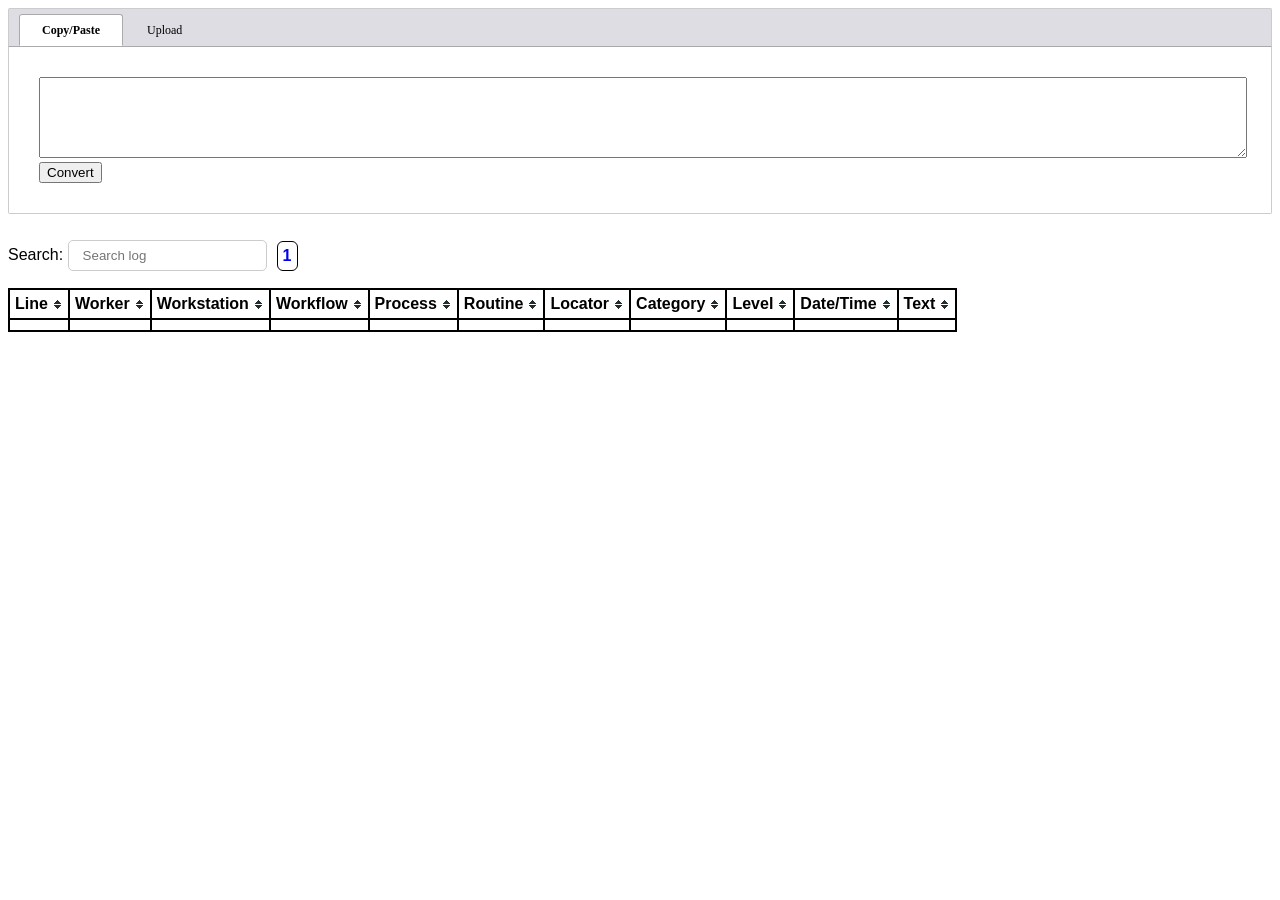
==== examples/log-to-html-upload-apollo.html @ 08503974 "add apollo highlighter git-svn-id: https://10.2.90.35/svn-private/gdsx-log-js/trunk@31 ff6f0968-c52b" ====
<!DOCTYPE html>
<html lang="en">
	<head>
		<meta charset="utf-8" />
		<title>log to html upload</title>
		<style type="text/css">
			body {
				font-family:sans-serif;
			}
			#searchdiv { 
				float: left;
				margin-right: 10px;
				padding-top: 6px;
				margin-bottom: 10px;
			}
			#pagediv {
				border:1px solid white;
			}
			#data {
				clear:both;
				overflow:auto;
				width: 100%;
			}
			#popup-link {
				font: bold 11px Arial;
				text-decoration: none;
				background-color: #EEEEEE;
				color: #333333;
				padding: 2px 6px 2px 6px;
				border-top: 1px solid #333333;
				border-right: 1px solid #333333;
				border-bottom: 1px solid #333333;
				border-left: 1px solid #333333;
			}
		</style>
		<!--http://www.listjs.com/-->
		<link href="stylesheets/list.css" rel="stylesheet" type="text/css" />
		<script src="javascripts/list.js"></script>
		<script src="javascripts/list.pagination.js"></script>
		<!--http://www.menucool.com/tabbed-content-->
		<link href="stylesheets/tabcontent.css" rel="stylesheet" type="text/css" />
		<script src="javascripts/tabcontent.js" type="text/javascript"></script>
		<!--XML Formatter-->
		<script src="javascripts/xml-formatter.js"></script>
		<!--Travel Leaders Content-->
		<script src="../lib/compleat-vendor-debug-parser.js"></script>
		<!-- syntax highligher -->
		<link rel="stylesheet" href="stylesheets/highlight/default.css">
		<script src="javascripts/highlight.pack.js"></script>
	</head>
	<body>
		<div id="inputdiv" style="width:100%; margin: 0 auto; padding: 0 0 10px;">
			<ul class="tabs" data-persist="true" id="tabslist">
				<li id="tab1"><a id="tab1link" href="#view1">Copy/Paste</a></li>
				<li id="tab2"><a id="tab2link" href="#view2">Upload</a></li>
			</ul>
			<div class="tabcontents">
				<div id="view1">
					<form onsubmit="processTextBox();return false;">
						<div id="logdiv">
							<textarea id="logtext" style="width:100%;min-height:75px;max-width:100%;"></textarea>
						</div>
						<div id="buttondiv">
							<input name="submit" id="submit" type="submit" value="Convert" />
						</div>
					</form>
				</div>
				<div id="view2" style="display:none;">
					<form>
						<input type="file" id="files" name="files" />
					</form>
				</div>
			</div>
		</div>
		<div id="logtable">
			<div id="searchdiv"><label for="">Search:</label> <input type="text" class="search" placeholder="Search log" id="searchLog" /></div>
			<div id="pagediv"><ul class="pagination"></ul></div>
			<div id="data">
				<table class="listable sortable">
					<thead>
						  <tr>
								<th class="sort" data-sort="lineNumber">Line</th>
								<th class="sort" data-sort="worker">Worker</th>
								<th class="sort" data-sort="workstation">Workstation</th>
								<th class="sort" data-sort="workflow">Workflow</th>
								<th class="sort" data-sort="process">Process</th>
								<th class="sort" data-sort="routine">Routine</th>
								<th class="sort" data-sort="pnrLocator">Locator</th>
								<th class="sort" data-sort="category">Category</th>
								<th class="sort" data-sort="level">Level</th>
								<th class="sort" data-sort="dateTimeText">Date/Time</th>
								<th class="sort" data-sort="text">Text</th>
						  </tr>
					</thead>
					<tbody class="list">
						<tr>
							<td class="lineNumber"></td>
							<td class="worker"></td>
							<td class="workstation"></td>
							<td class="workflow"></td>
							<td class="process"></td>
							<td class="routine"></td>
							<td class="pnrLocator"></td>
							<td class="category"></td>
							<td class="level"></td>
							<td class="dateTimeText"></td>
							<td class="text"></td>
						</tr>
					</tbody>
				</table>
			</div>
		</div>
		<script type="text/javascript">
			//list
			var options = {
			  valueNames: [ 'lineNumber', 'worker','workstation','category', 'level', 'dateTimeText', 'text', 'workflow', 'process', 'routine', 'pnrLocator' ],
			  page:20,
			  plugins: [ ListPagination({outerWindow:2}) ] 
			};
			// Init list
			var logTable = new List('logtable', options);
			
			// GDSX Log handling
			function processTextBox() {
				processLogText(document.getElementById('logtext').value);
			}

			function prettyXml(xmlText) {
				var format = require('xml-formatter');

				var options = { indentation: '  ', stripComments: true };
				return format(xmlText, options);
			}

			// utility function to process log text
			function processLogText(logText) {
				if (logText.length > 0) {
					var logArray = compleatVendorDebug.parseLog(logText);
				}
				logTable.clear();
				logTable.add(logArray);
				
				var textNodes = document.getElementsByClassName('text');
				var xmlNodes = Array.prototype.filter.call(textNodes, function(node) {return node.childNodes[0].nodeType !== Node.TEXT_NODE});
				xmlNodes.forEach(element => {
					var pre = document.createElement('pre');
					var code = document.createElement('code');
					code.className = 'xml';
					pre.appendChild(code);
					var xml = document.createTextNode(prettyXml(element.innerHTML));
					code.appendChild(xml);
					element.removeChild(element.childNodes[0]);
					element.appendChild(pre);
					hljs.highlightBlock(code);
				});
				// hljs.initHighlighting();
			}
			
			//http://jsfiddle.net/0GiS0/nDVYd/
			window.onload = function() {
				//Check File API support
				if (window.File && window.FileList && window.FileReader) {
					var filesInput = document.getElementById("files");
					addEvent(filesInput,"change", function(event) {
						var files = event.target.files; //FileList object
						var output = document.getElementById("result");

						for (var i = 0; i < files.length; i++) {
							var file = files[i];
							//Only plain text
							if (!file.type.match('plain') && !file.name.match(/\.log$/)) continue;
							var logReader = new FileReader();
							logReader.addEventListener("load", function(event) {
								var textFile = event.target;
								processLogText(textFile.result);
							});

							//Read the text file
							logReader.readAsText(file);
						}

					});
					addEvent(document.getElementById('tab1link'),'click',resizeData);
					addEvent(document.getElementById('tab2link'),'click',resizeData);
				} else {
					// hide file upload content:
					document.getElementById('tab2').style.display = 'none';
				}
				resizeData();
			}
			
			window.onresize = resizeData;
			
			function resizeData() {
				window.setTimeout(function() {resizeElementHeight(document.getElementById('data'))}, 50);
			}
			
			//display handling
			//http://stackoverflow.com/questions/33080/setting-the-height-of-a-div-dynamically
			function resizeElementHeight(element) {
				var height = 0;
				var body = window.document.body;
				if (window.innerHeight) {
					height = window.innerHeight;
				} else if (body.parentElement.clientHeight) {
					height = body.parentElement.clientHeight;
				} else if (body && body.clientHeight) {
					height = body.clientHeight;
				}
				element.style.height = (((height - element.offsetTop) - 10) + "px");
			}
			
			// add event cross browser
			//http://stackoverflow.com/questions/10149963/adding-event-listener-cross-browser
			function addEvent(elem, event, fn) {
				if (elem.addEventListener) {
					elem.addEventListener(event, fn, false);
				} else {
					elem.attachEvent("on" + event, function() {
						// set the this pointer same as addEventListener when fn is called
						return(fn.call(elem, window.event));   
					});
				}
			}
		</script>
	</body>
</html>
---- examples/stylesheets/list.css ----
/* tables */
table.listable tr:hover td {
    background-color:#f2f2f2;
}

table.listable td, table.listable th {
	padding:5px;
	background-color:white;
}
table.listable {
	background-color:black;
}
.text {
	white-space:pre;
	font-family:courier new;
}
.pagination li {
	display:inline-block;
	padding:5px;
}
.pagination li.active {
	border: 1px solid black;
	border-radius: 6px;
}
.pagination li a.page{
	text-decoration: none;
	font-weight: bold;
	font-color: black;
}
.search {
	border:solid 1px #ccc;
	border-radius: 5px;
	padding:7px 14px;
	margin-top:10px
}

table.sortable thead tr .sort {
	text-align: left;
	background-image: url(../images/bg.gif);
	background-repeat: no-repeat;
	background-position: center right;
	cursor: pointer;
	padding-right:20px;
}

table.sortable thead tr .asc {
	background-image: url(../images/asc.gif);
}
table.sortable thead tr .desc {
	background-image: url(../images/desc.gif);
}
table.sortable thead tr .asc, table.sortable thead tr .desc {
background-color: #8dbdd8;
}
---- examples/stylesheets/tabcontent.css ----
﻿/* Tab Content - menucool.com */
ul.tabs
{
    padding: 14px 0 8px;
    margin:0;
    font-size: 0;
    list-style-type: none;
    text-align: left; /*set to left, center, or right to align the tabs as desired*/
    background: #DDDDE3;
    border:1px solid #CCC;
    border-bottom:none;
    border-radius: 2px 2px 0 0;
	padding-left:10px; /* Offset of the first tab */
}
        
ul.tabs li
{
    display: inline;
    margin: 0;
    margin-right: 2px;/*distance between tabs*/
    font: normal 12px Verdana;
}
        
ul.tabs li a
{
    text-decoration: none;
    position: relative;
    padding: 8px 22px;
    color: #000;
    border-radius: 3px 3px 0 0;
    outline:none;
}
  
        
ul.tabs li a:hover
{
    text-decoration: underline;
    color: #000;
}
        
ul.tabs li.selected a
{
    position: relative;
    top: 0px;
    font-weight:bold;
    background: #FFF;
    border: 1px solid #AAA;
    border-bottom: 1px solid #FFF;
    color: #000;
}
        
        
ul.tabs li.selected a:hover, ul.tabs li.selected a:hover
{
    text-decoration: none;
}

div.tabcontents
{
    border: 1px solid #CCC; padding: 30px;
    border-top-color:#AAA;
    background-color:#FFF;
    border-radius: 0 0 2px 2px;
}
---- examples/stylesheets/highlight/default.css ----
/*

Original highlight.js style (c) Ivan Sagalaev <maniac@softwaremaniacs.org>

*/

.hljs {
  display: block;
  overflow-x: auto;
  padding: 0.5em;
  background: #F0F0F0;
}


/* Base color: saturation 0; */

.hljs,
.hljs-subst {
  color: #444;
}

.hljs-comment {
  color: #888888;
}

.hljs-keyword,
.hljs-attribute,
.hljs-selector-tag,
.hljs-meta-keyword,
.hljs-doctag,
.hljs-name {
  font-weight: bold;
}


/* User color: hue: 0 */

.hljs-type,
.hljs-string,
.hljs-number,
.hljs-selector-id,
.hljs-selector-class,
.hljs-quote,
.hljs-template-tag,
.hljs-deletion {
  color: #880000;
}

.hljs-title,
.hljs-section {
  color: #880000;
  font-weight: bold;
}

.hljs-regexp,
.hljs-symbol,
.hljs-variable,
.hljs-template-variable,
.hljs-link,
.hljs-selector-attr,
.hljs-selector-pseudo {
  color: #BC6060;
}


/* Language color: hue: 90; */

.hljs-literal {
  color: #78A960;
}

.hljs-built_in,
.hljs-bullet,
.hljs-code,
.hljs-addition {
  color: #397300;
}


/* Meta color: hue: 200 */

.hljs-meta {
  color: #1f7199;
}

.hljs-meta-string {
  color: #4d99bf;
}


/* Misc effects */

.hljs-emphasis {
  font-style: italic;
}

.hljs-strong {
  font-weight: bold;
}
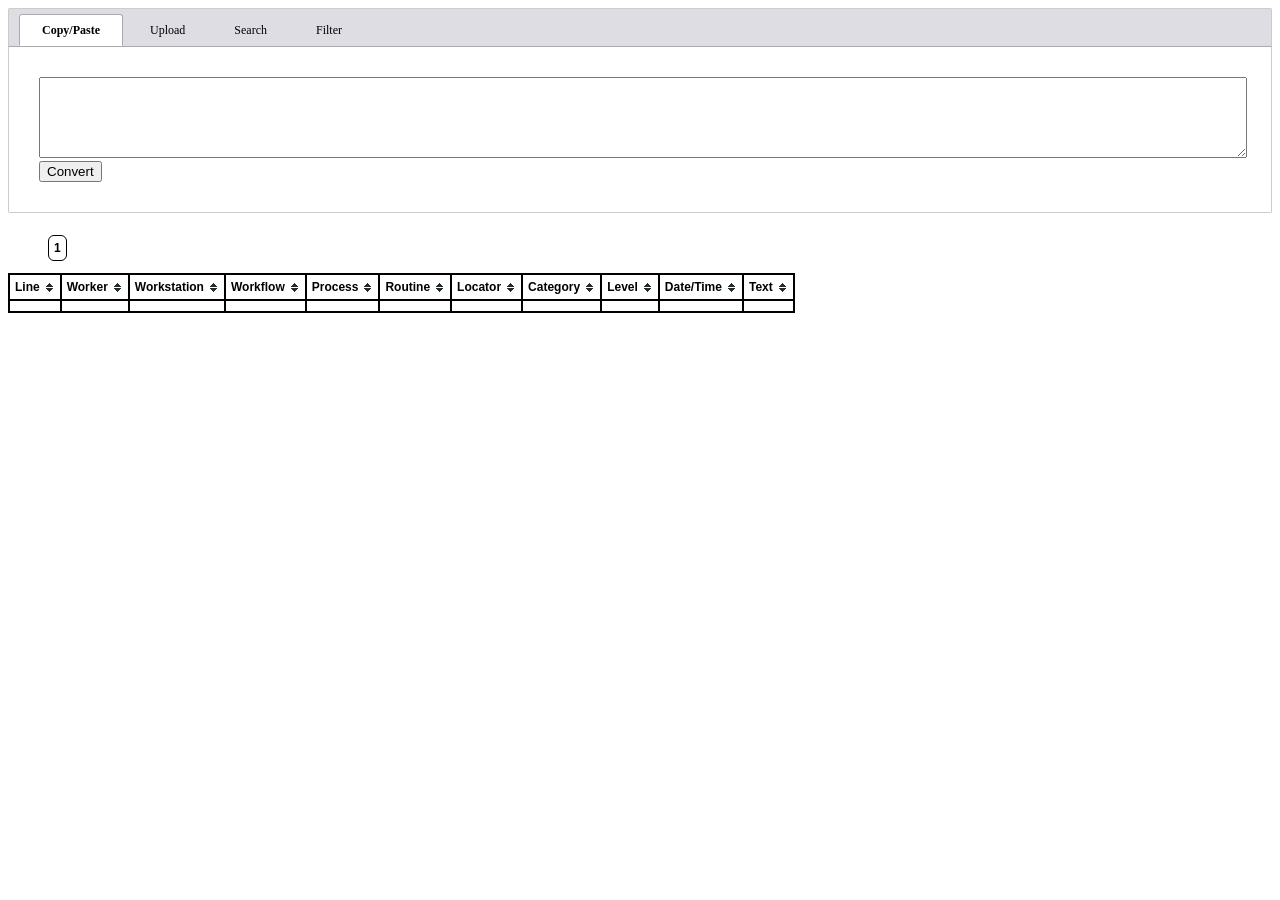
==== commit b12a99e2: "add filters and search reformat git-svn-id: https://10.2.90.35/svn-private/gdsx-log-js/trunk@49 ff6f" ====
--- a/examples/log-to-html-upload-apollo.html
+++ b/examples/log-to-html-upload-apollo.html
@@ -1,148 +1,253 @@
 <!DOCTYPE html>
 <html lang="en">
-	<head>
-		<meta charset="utf-8" />
-		<title>log to html upload</title>
-		<style type="text/css">
-			body {
-				font-family:sans-serif;
-			}
-			#searchdiv { 
-				float: left;
-				margin-right: 10px;
-				padding-top: 6px;
-				margin-bottom: 10px;
-			}
-			#pagediv {
-				border:1px solid white;
-			}
-			#data {
-				clear:both;
-				overflow:auto;
-				width: 100%;
-			}
-			#popup-link {
-				font: bold 11px Arial;
-				text-decoration: none;
-				background-color: #EEEEEE;
-				color: #333333;
-				padding: 2px 6px 2px 6px;
-				border-top: 1px solid #333333;
-				border-right: 1px solid #333333;
-				border-bottom: 1px solid #333333;
-				border-left: 1px solid #333333;
-			}
-		</style>
-		<!--http://www.listjs.com/-->
-		<link href="stylesheets/list.css" rel="stylesheet" type="text/css" />
-		<script src="javascripts/list.js"></script>
-		<script src="javascripts/list.pagination.js"></script>
-		<!--http://www.menucool.com/tabbed-content-->
-		<link href="stylesheets/tabcontent.css" rel="stylesheet" type="text/css" />
-		<script src="javascripts/tabcontent.js" type="text/javascript"></script>
-		<!--XML Formatter-->
-		<script src="javascripts/xml-formatter.js"></script>
-		<!--Travel Leaders Content-->
-		<script src="../lib/compleat-vendor-debug-parser.js"></script>
-		<!-- syntax highligher -->
-		<link rel="stylesheet" href="stylesheets/highlight/default.css">
-		<script src="javascripts/highlight.pack.js"></script>
-	</head>
-	<body>
-		<div id="inputdiv" style="width:100%; margin: 0 auto; padding: 0 0 10px;">
-			<ul class="tabs" data-persist="true" id="tabslist">
-				<li id="tab1"><a id="tab1link" href="#view1">Copy/Paste</a></li>
-				<li id="tab2"><a id="tab2link" href="#view2">Upload</a></li>
-			</ul>
-			<div class="tabcontents">
-				<div id="view1">
-					<form onsubmit="processTextBox();return false;">
-						<div id="logdiv">
-							<textarea id="logtext" style="width:100%;min-height:75px;max-width:100%;"></textarea>
-						</div>
-						<div id="buttondiv">
-							<input name="submit" id="submit" type="submit" value="Convert" />
-						</div>
-					</form>
-				</div>
-				<div id="view2" style="display:none;">
-					<form>
-						<input type="file" id="files" name="files" />
-					</form>
-				</div>
+
+<head>
+	<meta charset="utf-8" />
+	<title>log to html upload</title>
+	<style type="text/css">
+		body {
+			font-family: sans-serif;
+			font-size: 12px;
+		}
+
+		.pagediv {
+			border: 1px solid white;
+		}
+
+		#data {
+			clear: both;
+			overflow: auto;
+			width: 100%;
+		}
+
+	</style>
+	<link href="stylesheets/search.css" rel="stylesheet" type="text/css" />
+	<link href="stylesheets/filter.css" rel="stylesheet" type="text/css" />
+	<!--http://www.listjs.com/-->
+	<link href="stylesheets/list.css" rel="stylesheet" type="text/css" />
+	<script src="javascripts/list.js"></script>
+	<script src="javascripts/list.pagination.js"></script>
+	<!--http://www.menucool.com/tabbed-content-->
+	<link href="stylesheets/tabcontent.css" rel="stylesheet" type="text/css" />
+	<script src="javascripts/tabcontent.js" type="text/javascript"></script>
+	<!--XML Formatter-->
+	<script src="javascripts/xml-formatter.js"></script>
+	<!--https://flatpickr.js.org/-->
+	<link href="stylesheets/flatpickr.css" rel="stylesheet" type="text/css" />
+	<script src="javascripts/flatpickr.js" type="text/javascript"></script>
+	<!--https://joshuajohnson.co.uk/Choices/-->
+	<!--<link href="stylesheets/base.css" rel="stylesheet" type="text/css" />-->
+	<link href="stylesheets/choices.css" rel="stylesheet" type="text/css" />
+	<script src="javascripts/choices.js" type="text/javascript"></script>
+	<!--Travel Leaders Content-->
+	<script src="../lib/compleat-vendor-debug-parser.js"></script>
+	<!-- syntax highligher -->
+	<link rel="stylesheet" href="stylesheets/highlight/default.css">
+	<script src="javascripts/highlight.pack.js"></script>
+</head>
+
+<body>
+	<div id="inputdiv" style="width:100%; margin: 0 auto; padding: 0 0 10px;">
+		<ul class="tabs" data-persist="true" id="tabslist">
+			<li id="tab1">
+				<a id="tab1link" href="#copypasteview">Copy/Paste</a>
+			</li>
+			<li id="tab2">
+				<a id="tab2link" href="#uploadview">Upload</a>
+			</li>
+			<li id="tab3">
+				<a id="tab3link" href="#searchview">Search</a>
+			</li>
+			<li id="tab4">
+				<a id="tab4link" href="#filterview">Filter</a>
+			</li>
+		</ul>
+		<div class="tabcontents">
+			<div id="copypasteview">
+				<form onsubmit="processTextBox();return false;">
+					<div id="logdiv">
+						<textarea id="logtext" style="width:100%;min-height:75px;max-width:100%;"></textarea>
+					</div>
+					<div id="upload">
+						<input name="submit" id="submit" type="submit" value="Convert" />
+					</div>
+				</form>
+			</div>
+			<div id="uploadview" style="display:none;">
+				<form>
+					<input type="file" id="files" name="files" />
+				</form>
+			</div>
+			<div id="searchview">
+				<form id="search">
+					<div class="string input optional stringish search_form_field search_string" id="q_search_input">
+						<label for="q_search" class="label">Search:</label>
+						<input type="text" class="search" placeholder="Search log" name="q[search]" id="q_search" />
+					</div>
+					<div class="select input optional search_form_field search_select" id="q_column_input">
+						<label for="q_column" class="label">Column(s):</label>
+						<select name="q[column]" id="q_column" multiple="multiple" size="5">
+							<option value="lineNumber">Line</option>
+							<option value="worker">Worker</option>
+							<option value="workstation">Workstation</option>
+							<option value="workflow">Workflow</option>
+							<option value="process">Process</option>
+							<option value="routine">Routine</option>
+							<option value="pnrLocator">Locator</option>
+							<option value="category">Category</option>
+							<option value="level">Level</option>
+							<option value="dateTimeText">Date/Time</option>
+							<option value="text">Text</option>
+						</select>
+					</div>
+					<div class="buttons">
+						<a id="apply_search_btn" href="#">Search</a>
+						<a id="clear_search_btn" href="#">Clear</a>
+					</div>
+				</form>
+			</div>
+			<div id="filterview">
+				<form id="filter">
+					<div class="number_range input optional filter_form_field filter_number_range" id="q_line_number_input">
+						<label class="label">Line</label>
+						<input size="12" maxlength="10" placeholder="From" value="" type="number" name="q[line_number_gteq]" id="q_line_number_gteq">
+						<input size="12" maxlength="10" placeholder="To" value="" type="number" name="q[line_number_lteq]" id="q_line_number_lteq">
+					</div>
+					<div class="select input optional filter_form_field filter_select" id="q_worker_input">
+						<label for="q_worker" class="label">Worker:</label>
+						<select name="q[worker_eq]" id="q_worker">
+							<option value="All">All</option>
+						</select>
+					</div>
+					<div class="select input optional filter_form_field filter_select" id="q_workstation_input">
+						<label for="q_workstation" class="label">Workstation:</label>
+						<select name="q[workstation_eq]" id="q_workstation">
+							<option value="All">All</option>
+						</select>
+					</div>
+					<div class="select input optional filter_form_field filter_select" id="q_workflow_input">
+						<label for="q_workflow" class="label">Workflow:</label>
+						<select name="q[workflow_eq]" id="q_workflow">
+							<option value="All">All</option>
+						</select>
+					</div>
+					<div class="select input optional filter_form_field filter_select" id="q_process_input">
+						<label for="q_process" class="label">Process:</label>
+						<select name="q[process_eq]" id="q_process">
+							<option value="All">All</option>
+						</select>
+					</div>
+					<div class="select input optional filter_form_field filter_select" id="q_category_input">
+						<label for="q_category" class="label">Category:</label>
+						<select name="q[category_eq]" id="q_category">
+							<option value="All">All</option>
+						</select>
+					</div>
+					<div class="select input optional filter_form_field filter_select" id="q_level_input">
+						<label for="q_level" class="label">Level:</label>
+						<select name="q[level_eq]" id="q_level">
+							<option value="All">All</option>
+						</select>
+					</div>
+					<div class="date_range input optional filter_form_field filter_date_range" id="q_date_time_input">
+						<label class="label">Date/Time:</label>
+						<input class="datepicker" size="12" maxlength="10" placeholder="From" value="" type="text" name="q[date_time_gteq]" id="q_date_time_gteq">
+						<input class="datepicker" size="12" maxlength="10" placeholder="To" value="" type="text" name="q[date_time_lteq]" id="q_date_time_lteq">
+					</div>
+					<div class="buttons">
+						<a id="apply_filters_btn" href="#">Filter</a>
+						<a id="clear_filters_btn" href="#">Clear</a>
+					</div>
+				</form>
 			</div>
 		</div>
-		<div id="logtable">
-			<div id="searchdiv"><label for="">Search:</label> <input type="text" class="search" placeholder="Search log" id="searchLog" /></div>
-			<div id="pagediv"><ul class="pagination"></ul></div>
-			<div id="data">
-				<table class="listable sortable">
-					<thead>
-						  <tr>
-								<th class="sort" data-sort="lineNumber">Line</th>
-								<th class="sort" data-sort="worker">Worker</th>
-								<th class="sort" data-sort="workstation">Workstation</th>
-								<th class="sort" data-sort="workflow">Workflow</th>
-								<th class="sort" data-sort="process">Process</th>
-								<th class="sort" data-sort="routine">Routine</th>
-								<th class="sort" data-sort="pnrLocator">Locator</th>
-								<th class="sort" data-sort="category">Category</th>
-								<th class="sort" data-sort="level">Level</th>
-								<th class="sort" data-sort="dateTimeText">Date/Time</th>
-								<th class="sort" data-sort="text">Text</th>
-						  </tr>
-					</thead>
-					<tbody class="list">
-						<tr>
-							<td class="lineNumber"></td>
-							<td class="worker"></td>
-							<td class="workstation"></td>
-							<td class="workflow"></td>
-							<td class="process"></td>
-							<td class="routine"></td>
-							<td class="pnrLocator"></td>
-							<td class="category"></td>
-							<td class="level"></td>
-							<td class="dateTimeText"></td>
-							<td class="text"></td>
-						</tr>
-					</tbody>
-				</table>
-			</div>
+	</div>
+	<div id="logtable">
+		<div id="pagediv">
+			<ul class="pagination"></ul>
 		</div>
-		<script type="text/javascript">
-			//list
+		<div id="data">
+			<table class="listable sortable">
+				<thead>
+					<tr>
+						<th class="sort" data-sort="lineNumber">Line</th>
+						<th class="sort" data-sort="worker">Worker</th>
+						<th class="sort" data-sort="workstation">Workstation</th>
+						<th class="sort" data-sort="workflow">Workflow</th>
+						<th class="sort" data-sort="process">Process</th>
+						<th class="sort" data-sort="routine">Routine</th>
+						<th class="sort" data-sort="pnrLocator">Locator</th>
+						<th class="sort" data-sort="category">Category</th>
+						<th class="sort" data-sort="level">Level</th>
+						<th class="sort" data-sort="dateTimeText">Date/Time</th>
+						<th class="sort" data-sort="text">Text</th>
+					</tr>
+				</thead>
+				<tbody class="list">
+					<tr>
+						<td class="lineNumber"></td>
+						<td class="worker"></td>
+						<td class="workstation"></td>
+						<td class="workflow"></td>
+						<td class="process"></td>
+						<td class="routine"></td>
+						<td class="pnrLocator"></td>
+						<td class="category"></td>
+						<td class="level"></td>
+						<td class="dateTimeText"></td>
+						<td class="text"></td>
+					</tr>
+				</tbody>
+			</table>
+		</div>
+	</div>
+	<script type="text/javascript">
+		//list
+		var options = {
+			valueNames: ['lineNumber', 'worker', 'workstation', 'category', 'level', 'dateTimeText', 'text', 'workflow',
+				'process', 'routine', 'pnrLocator'
+			],
+			page: 20,
+			plugins: [ListPagination({
+				outerWindow: 2
+			})]
+		};
+		// Init list
+		var logTable = new List('logtable', options);
+		logTable.on('updated', highlightXml);
+
+		// GDSX Log handling
+		function processTextBox() {
+			processLogText(document.getElementById('logtext').value);
+		}
+
+		function prettyXml(xmlText) {
+			var format = require('xml-formatter');
+
 			var options = {
-			  valueNames: [ 'lineNumber', 'worker','workstation','category', 'level', 'dateTimeText', 'text', 'workflow', 'process', 'routine', 'pnrLocator' ],
-			  page:20,
-			  plugins: [ ListPagination({outerWindow:2}) ] 
+				indentation: '  ',
+				stripComments: true
 			};
-			// Init list
-			var logTable = new List('logtable', options);
-			
-			// GDSX Log handling
-			function processTextBox() {
-				processLogText(document.getElementById('logtext').value);
-			}
-
-			function prettyXml(xmlText) {
-				var format = require('xml-formatter');
-
-				var options = { indentation: '  ', stripComments: true };
-				return format(xmlText, options);
-			}
-
-			// utility function to process log text
-			function processLogText(logText) {
-				if (logText.length > 0) {
-					var logArray = compleatVendorDebug.parseLog(logText);
-				}
-				logTable.clear();
-				logTable.add(logArray);
-				
-				var textNodes = document.getElementsByClassName('text');
-				var xmlNodes = Array.prototype.filter.call(textNodes, function(node) {return node.childNodes[0].nodeType !== Node.TEXT_NODE});
-				xmlNodes.forEach(element => {
+			return format(xmlText, options);
+		}
+
+		// utility function to process log text
+		function processLogText(logText) {
+			if (logText.length > 0) {
+				var logArray = compleatVendorDebug.parseLog(logText);
+			}
+			logTable.clear();
+			logTable.add(logArray);
+			buildFilters(logArray);
+		}
+
+		function highlightXml() {
+			var textNodes = document.getElementsByClassName('text');
+			var xmlNodes = Array.prototype.filter.call(textNodes, function (node) {
+				return node.childNodes[0].nodeType !== Node.TEXT_NODE
+			});
+			xmlNodes.forEach(element => {
+				if (element.childNodes[0].tagName.toLowerCase() !== 'pre') {
 					var pre = document.createElement('pre');
 					var code = document.createElement('code');
 					code.className = 'xml';
@@ -152,76 +257,336 @@
 					element.removeChild(element.childNodes[0]);
 					element.appendChild(pre);
 					hljs.highlightBlock(code);
+				}
+			});
+		}
+
+		//http://jsfiddle.net/0GiS0/nDVYd/
+		window.onload = function () {
+			//Check File API support
+			if (window.File && window.FileList && window.FileReader) {
+				var filesInput = document.getElementById("files");
+				addEvent(filesInput, "change", function (event) {
+					var files = event.target.files; //FileList object
+					var output = document.getElementById("result");
+
+					for (var i = 0; i < files.length; i++) {
+						var file = files[i];
+						//Only plain text
+						if (!file.type.match('plain') && !file.name.match(/\.log$/)) continue;
+						var logReader = new FileReader();
+						logReader.addEventListener("load", function (event) {
+							var textFile = event.target;
+							processLogText(textFile.result);
+						});
+
+						//Read the text file
+						logReader.readAsText(file);
+					}
+
 				});
-				// hljs.initHighlighting();
-			}
-			
-			//http://jsfiddle.net/0GiS0/nDVYd/
-			window.onload = function() {
-				//Check File API support
-				if (window.File && window.FileList && window.FileReader) {
-					var filesInput = document.getElementById("files");
-					addEvent(filesInput,"change", function(event) {
-						var files = event.target.files; //FileList object
-						var output = document.getElementById("result");
-
-						for (var i = 0; i < files.length; i++) {
-							var file = files[i];
-							//Only plain text
-							if (!file.type.match('plain') && !file.name.match(/\.log$/)) continue;
-							var logReader = new FileReader();
-							logReader.addEventListener("load", function(event) {
-								var textFile = event.target;
-								processLogText(textFile.result);
-							});
-
-							//Read the text file
-							logReader.readAsText(file);
-						}
-
-					});
-					addEvent(document.getElementById('tab1link'),'click',resizeData);
-					addEvent(document.getElementById('tab2link'),'click',resizeData);
-				} else {
-					// hide file upload content:
-					document.getElementById('tab2').style.display = 'none';
+				addEvent(document.getElementById('tab1link'), 'click', resizeData);
+				addEvent(document.getElementById('tab2link'), 'click', resizeData);
+				addEvent(document.getElementById('tab3link'), 'click', resizeData);
+				addEvent(document.getElementById('tab4link'), 'click', resizeData);
+			} else {
+				// hide file upload content:
+				document.getElementById('tab2').style.display = 'none';
+			}
+			addEvent(document.getElementById('apply_filters_btn'), 'click', applyFilters);
+			addEvent(document.getElementById('clear_filters_btn'), 'click', clearFilters);
+			addEvent(document.getElementById('apply_search_btn'), 'click', applySearch);
+			addEvent(document.getElementById('clear_search_btn'), 'click', clearSearch);
+			resizeData();
+		}
+
+		window.onresize = resizeData;
+
+		function resizeData() {
+			window.setTimeout(function () {
+				resizeElementHeight(document.getElementById('data'))
+			}, 50);
+		}
+
+		/** Search **/
+		// https://stackoverflow.com/questions/11821261/how-to-get-all-selected-values-from-select-multiple-multiple
+		function getSelectValues(select) {
+			var result = [];
+			var options = select && select.options;
+			var opt;
+
+			for (var i = 0, iLen = options.length; i < iLen; i++) {
+				opt = options[i];
+
+				if (opt.selected) {
+					result.push(opt.value || opt.text);
 				}
-				resizeData();
-			}
-			
-			window.onresize = resizeData;
-			
-			function resizeData() {
-				window.setTimeout(function() {resizeElementHeight(document.getElementById('data'))}, 50);
-			}
-			
-			//display handling
-			//http://stackoverflow.com/questions/33080/setting-the-height-of-a-div-dynamically
-			function resizeElementHeight(element) {
-				var height = 0;
-				var body = window.document.body;
-				if (window.innerHeight) {
-					height = window.innerHeight;
-				} else if (body.parentElement.clientHeight) {
-					height = body.parentElement.clientHeight;
-				} else if (body && body.clientHeight) {
-					height = body.clientHeight;
+			}
+			return result;
+		}
+
+		// https://stackoverflow.com/questions/12802739/deselect-selected-options-in-select-menu-with-multiple-and-optgroups
+		function clearSelected(select) {
+			var options = select && select.options;
+
+			for (var i = 0; i < options.length; i++) {
+				options[i].selected = false;
+			}
+		}
+
+		function applySearch() {
+			var columns = getSelectValues(document.getElementById('q_column'));
+			if (columns.length > 0) {
+				logTable.search(document.getElementById('q_search').value, columns);
+			} else {
+				logTable.search(document.getElementById('q_search').value);
+			}
+		}
+
+		function clearSearch() {
+			document.getElementById('q_search').value = '';
+			columnChoices.removeActiveItems();
+			// clearSelected(document.getElementById('q_column'));
+			logTable.search(); // Show all items in list
+		}
+
+		/** End search **/
+
+		/** filters **/
+		// init datepickers:
+		flatpickr(".datepicker", {
+			enableTime: true,
+			dateFormat: "Y-m-d H:i"
+		});
+
+		const columnChoices = new Choices('#q_column', {
+			removeItemButton: true,
+			duplicateItems: false
+		})
+		const workerChoices = new Choices('#q_worker', {
+			duplicateItems: false
+		});
+		const workstationChoices = new Choices('#q_workstation', {
+			duplicateItems: false
+		});
+		const workflowChoices = new Choices('#q_workflow', {
+			duplicateItems: false
+		});
+		const processChoices = new Choices('#q_process', {
+			duplicateItems: false
+		});
+		const categoryChoices = new Choices('#q_category', {
+			duplicateItems: false
+		});
+		const levelChoices = new Choices('#q_level', {
+			duplicateItems: false
+		});
+		const level1Choices = new Choices('#q_level1', {
+			duplicateItems: false
+		});
+
+		function populateChoices(choiceBox, values) {
+			choices = values.map((val) => {
+				return {
+					value: val.toString(),
+					label: val.toString(),
+					selected: false
+				};
+			});
+			choices.unshift({
+				value: 'All',
+				label: 'All',
+				selected: true
+			});
+			choiceBox.setChoices(choices, 'value', 'label', true);
+		}
+
+		function removeOptions(selectbox) {
+			var i;
+			for (i = selectbox.options.length - 1; i >= 0; i--) {
+				selectbox.remove(i);
+			}
+		}
+
+		function addOption(select, text, value, selected) {
+			var el = document.createElement("option");
+			el.textContent = text;
+			el.value = value;
+			el.selected = selected;
+			select.appendChild(el);
+		}
+
+		function populateSelect(elementId, values) {
+			var selectBox = document.getElementById(elementId);
+			removeOptions(selectBox);
+			addOption(selectBox, 'All', 'All', true);
+
+			for (var i = 0; i < values.length; i++) {
+				var opt = values[i];
+				addOption(selectBox, opt, opt, false);
+			}
+		}
+
+		function buildFilters(logTable) {
+			let workers = [...new Set(logTable.map(item => item.worker))].sort();
+			populateSelect('q_worker', workers);
+			populateChoices(workerChoices, workers);
+			let workstations = [...new Set(logTable.map(item => item.workstation))].sort();
+			populateSelect('q_workstation', workstations);
+			populateChoices(workstationChoices, workstations);
+			let workflows = [...new Set(logTable.map(item => item.workflow))].sort();
+			populateSelect('q_workflow', workflows);
+			populateChoices(workflowChoices, workflows);
+			let processes = [...new Set(logTable.map(item => item.process))].sort();
+			populateSelect('q_process', processes);
+			populateChoices(processChoices, processes);
+			let categories = [...new Set(logTable.map(item => item.category))].sort();
+			populateSelect('q_category', categories);
+			populateChoices(categoryChoices, categories);
+			let levels = [...new Set(logTable.map(item => item.level))].sort();
+			populateSelect('q_level', levels);
+			populateChoices(levelChoices, levels);
+		}
+
+		function getIntegerValue(elementId) {
+			var formVal = document.getElementById(elementId).value;
+			if (Number.isNaN(formVal)) {
+				return null;
+			} else {
+				return new Number(formVal).valueOf();
+			}
+		}
+
+		function selectFilter(elementId) {
+			var selectBox = document.getElementById(elementId);
+			var value = selectBox.options[selectBox.selectedIndex].value;
+			if (value == 'All') {
+				return trueFilter;
+			} else {
+				return function (val) {
+					return (val == value);
 				}
-				element.style.height = (((height - element.offsetTop) - 10) + "px");
-			}
-			
-			// add event cross browser
-			//http://stackoverflow.com/questions/10149963/adding-event-listener-cross-browser
-			function addEvent(elem, event, fn) {
-				if (elem.addEventListener) {
-					elem.addEventListener(event, fn, false);
-				} else {
-					elem.attachEvent("on" + event, function() {
-						// set the this pointer same as addEventListener when fn is called
-						return(fn.call(elem, window.event));   
-					});
-				}
-			}
-		</script>
-	</body>
+			}
+		}
+
+		function trueFilter() {
+			return true;
+		}
+
+		function lessThanFilter(upperLimit) {
+			return function (val) {
+				return (val <= upperLimit);
+			}
+		}
+
+		function greaterThanFilter(lowerLimit) {
+			return function (val) {
+				return (val >= lowerLimit);
+			}
+		}
+
+		function betweenFilter(lowerLimit, upperLimit) {
+			return function (val) {
+				return (val >= lowerLimit && val <= upperLimit);
+			}
+		}
+
+		function applyFilters() {
+			var lineFilter;
+			var dateFilter;
+			var lineGreaterThan = getIntegerValue('q_line_number_gteq');
+			var lineLessThan = getIntegerValue('q_line_number_lteq');
+			if (lineLessThan == 0 && lineGreaterThan == 0) {
+				lineFilter = trueFilter;
+			} else if (lineLessThan == 0) {
+				lineFilter = greaterThanFilter(lineGreaterThan);
+			} else if (lineGreaterThan == 0) {
+				lineFilter = lessThanFilter(lineLessThan);
+			} else {
+				lineFilter = betweenFilter(lineGreaterThan, lineLessThan);
+			}
+			var workerFilter = selectFilter('q_worker');
+			var workstationFilter = selectFilter('q_workstation');
+			var workflowFilter = selectFilter('q_workflow');
+			var processFilter = selectFilter('q_process');
+			var categoryFilter = selectFilter('q_category');
+			var levelFilter = selectFilter('q_level');
+			var dateGreaterThan = document.getElementById('q_date_time_gteq').value;
+			var dateLessThan = document.getElementById('q_date_time_lteq').value;
+			if (dateGreaterThan != '' && dateLessThan != '') {
+				dateFilter = betweenFilter(new Date(dateGreaterThan), new Date(dateLessThan));
+			} else if (dateGreaterThan != '') {
+				dateFilter = greaterThanFilter(new Date(dateGreaterThan));
+			} else if (dateLessThan != '') {
+				dateFilter = lessThanFilter(new Date(dateLessThan));
+			} else {
+				dateFilter = trueFilter;
+			}
+			logTable.filter(function (item) {
+				itemValues = item.values();
+				var lineInBounds = lineFilter(itemValues.lineNumber);
+				var workerValid = workerFilter(itemValues.worker);
+				var workstationValid = workstationFilter(itemValues.workstation);
+				var workflowValid = workflowFilter(itemValues.workflow);
+				var processValid = processFilter(itemValues.process);
+				var categoryValid = categoryFilter(itemValues.category);
+				var levelValid = levelFilter(itemValues.level);
+				var dateValid = dateFilter(itemValues.dateTime);
+				return lineInBounds && workerValid && workstationValid && workflowValid && processValid && categoryValid &&
+					levelValid && dateValid;
+			});
+		}
+
+		function clearFilters() {
+			document.getElementById('q_line_number_gteq').value = '';
+			document.getElementById('q_line_number_lteq').value = '';
+			document.getElementById('q_worker').value = 'All';
+			workerChoices.setValueByChoice('All');
+			document.getElementById('q_workstation').value = 'All';
+			workstationChoices.setValueByChoice('All');
+			document.getElementById('q_workflow').value = 'All';
+			workflowChoices.setValueByChoice('All');
+			document.getElementById('q_process').value = 'All';
+			processChoices.setValueByChoice('All');
+			document.getElementById('q_category').value = 'All';
+			categoryChoices.setValueByChoice('All');
+			document.getElementById('q_level').value = 'All';
+			levelChoices.setValueByChoice('All');
+			document.getElementById('q_date_time_gteq').value = '';
+			document.getElementById('q_date_time_lteq').value = '';
+			logTable.filter();
+		}
+		/** end filters **/
+
+		//display handling
+		//http://stackoverflow.com/questions/33080/setting-the-height-of-a-div-dynamically
+		function resizeElementHeight(element) {
+			var height = 0;
+			var body = window.document.body;
+			if (window.innerHeight) {
+				height = window.innerHeight;
+			} else if (body.parentElement.clientHeight) {
+				height = body.parentElement.clientHeight;
+			} else if (body && body.clientHeight) {
+				height = body.clientHeight;
+			}
+			element.style.height = (((height - element.offsetTop) - 10) + "px");
+		}
+
+		// add event cross browser
+		//http://stackoverflow.com/questions/10149963/adding-event-listener-cross-browser
+		function addEvent(elem, event, fn) {
+			if (elem.addEventListener) {
+				elem.addEventListener(event, fn, false);
+			} else {
+				elem.attachEvent("on" + event, function () {
+					// set the this pointer same as addEventListener when fn is called
+					return (fn.call(elem, window.event));
+				});
+			}
+		}
+
+	</script>
+</body>
+
 </html>
--- a/examples/stylesheets/search.css
+++ b/examples/stylesheets/search.css
@@ -0,0 +1,76 @@
+form#search .search_form_field {
+    margin-bottom: 10px;
+    clear: both
+}
+
+form#search input[type=text],
+form#search input[type=email],
+form#search input[type=number],
+form#search input[type=url],
+form#search input[type=tel],
+form#search input[type=date],
+form#search input[type=time],
+form#search textarea {
+    /* width: calc(80% - 22px);*/
+    border: 1px solid #c9d0d6;
+    border-radius: 3px;
+    font-size: 0.95em;
+    font-family: 'Helvetica Neue', Helvetica, Arial, sans-serif;
+    outline: none;
+    padding: 8px 10px 7px
+}
+
+form#search .buttons {
+    margin-top: 15px
+}
+
+form#search select {
+    width: 240px
+}
+
+form#search a#apply_search_btn {
+    border-radius: 200px;
+    display: inline-block;
+    font-weight: bold;
+    font-size: 1.0em;
+    font-family: 'Helvetica Neue', Helvetica, Arial, sans-serif;
+    line-height: 12px;
+    margin-right: 3px;
+    padding: 7px 16px 6px;
+    text-decoration: none;
+    background-color: #838a90;
+    background-image: linear-gradient(180deg, #838a90, #414549);
+    text-shadow: #000 0 1px 0;
+    box-shadow: 0 1px 1px rgba(0, 0, 0, 0.1), 0 1px 0 0px rgba(255, 255, 255, 0.2) inset;
+    border: solid 1px #484e53;
+    border-color: #484e53;
+    border-top-color: #616a71;
+    border-right-color: #484e53;
+    border-bottom-color: #363b3f;
+    border-left-color: #484e53;
+    color: #efefef;
+    cursor: pointer
+}
+
+form#search a#clear_search_btn {
+    border-radius: 200px;
+    display: inline-block;
+    font-weight: bold;
+    font-size: 1.0em;
+    font-family: 'Helvetica Neue', Helvetica, Arial, sans-serif;
+    line-height: 12px;
+    margin-right: 3px;
+    padding: 7px 16px 6px;
+    text-decoration: none;
+    background-color: #FFFFFF;
+    background-image: linear-gradient(180deg, #fff, #E7E7E7);
+    box-shadow: 0 1px 1px rgba(0, 0, 0, 0.1), 0 1px 0 0 rgba(255, 255, 255, 0.8) inset;
+    border: solid 1px #c7c7c7;
+    border-color: #c7c7c7;
+    border-top-color: #d3d3d3;
+    border-right-color: #c7c7c7;
+    border-bottom-color: #c2c2c2;
+    border-left-color: #c7c7c7;
+    text-shadow: #fff 0 1px 0;
+    color: #5E6469
+}
--- a/examples/stylesheets/filter.css
+++ b/examples/stylesheets/filter.css
@@ -0,0 +1,76 @@
+form#filter .filter_form_field {
+    margin-bottom: 10px;
+    clear: both
+}
+
+form#filter input[type=text],
+form#filter input[type=email],
+form#filter input[type=number],
+form#filter input[type=url],
+form#filter input[type=tel],
+form#filter input[type=date],
+form#filter input[type=time],
+form#filter textarea {
+    /* width: calc(80% - 22px);*/
+    border: 1px solid #c9d0d6;
+    border-radius: 3px;
+    font-size: 0.95em;
+    font-family: 'Helvetica Neue', Helvetica, Arial, sans-serif;
+    outline: none;
+    padding: 8px 10px 7px
+}
+
+form#filter .buttons {
+    margin-top: 15px
+}
+
+form#filter select {
+    width: 240px
+}
+
+form#filter a#apply_filters_btn {
+    border-radius: 200px;
+    display: inline-block;
+    font-weight: bold;
+    font-size: 1.0em;
+    font-family: 'Helvetica Neue', Helvetica, Arial, sans-serif;
+    line-height: 12px;
+    margin-right: 3px;
+    padding: 7px 16px 6px;
+    text-decoration: none;
+    background-color: #838a90;
+    background-image: linear-gradient(180deg, #838a90, #414549);
+    text-shadow: #000 0 1px 0;
+    box-shadow: 0 1px 1px rgba(0, 0, 0, 0.1), 0 1px 0 0px rgba(255, 255, 255, 0.2) inset;
+    border: solid 1px #484e53;
+    border-color: #484e53;
+    border-top-color: #616a71;
+    border-right-color: #484e53;
+    border-bottom-color: #363b3f;
+    border-left-color: #484e53;
+    color: #efefef;
+    cursor: pointer
+}
+
+form#filter a#clear_filters_btn {
+    border-radius: 200px;
+    display: inline-block;
+    font-weight: bold;
+    font-size: 1.0em;
+    font-family: 'Helvetica Neue', Helvetica, Arial, sans-serif;
+    line-height: 12px;
+    margin-right: 3px;
+    padding: 7px 16px 6px;
+    text-decoration: none;
+    background-color: #FFFFFF;
+    background-image: linear-gradient(180deg, #fff, #E7E7E7);
+    box-shadow: 0 1px 1px rgba(0, 0, 0, 0.1), 0 1px 0 0 rgba(255, 255, 255, 0.8) inset;
+    border: solid 1px #c7c7c7;
+    border-color: #c7c7c7;
+    border-top-color: #d3d3d3;
+    border-right-color: #c7c7c7;
+    border-bottom-color: #c2c2c2;
+    border-left-color: #c7c7c7;
+    text-shadow: #fff 0 1px 0;
+    color: #5E6469
+}
--- a/examples/stylesheets/list.css
+++ b/examples/stylesheets/list.css
@@ -25,7 +25,7 @@
 .pagination li a.page{
 	text-decoration: none;
 	font-weight: bold;
-	font-color: black;
+	color: black;
 }
 .search {
 	border:solid 1px #ccc;
@@ -51,4 +51,4 @@
 }
 table.sortable thead tr .asc, table.sortable thead tr .desc {
 background-color: #8dbdd8;
-}+}
--- a/examples/stylesheets/flatpickr.css
+++ b/examples/stylesheets/flatpickr.css
@@ -0,0 +1,741 @@
+.flatpickr-calendar {
+  background: transparent;
+  opacity: 0;
+  display: none;
+  text-align: center;
+  visibility: hidden;
+  padding: 0;
+  -webkit-animation: none;
+          animation: none;
+  direction: ltr;
+  border: 0;
+  font-size: 14px;
+  line-height: 24px;
+  border-radius: 5px;
+  position: absolute;
+  width: 307.875px;
+  -webkit-box-sizing: border-box;
+          box-sizing: border-box;
+  -ms-touch-action: manipulation;
+      touch-action: manipulation;
+  background: #fff;
+  -webkit-box-shadow: 1px 0 0 #e6e6e6, -1px 0 0 #e6e6e6, 0 1px 0 #e6e6e6, 0 -1px 0 #e6e6e6, 0 3px 13px rgba(0,0,0,0.08);
+          box-shadow: 1px 0 0 #e6e6e6, -1px 0 0 #e6e6e6, 0 1px 0 #e6e6e6, 0 -1px 0 #e6e6e6, 0 3px 13px rgba(0,0,0,0.08);
+}
+.flatpickr-calendar.open,
+.flatpickr-calendar.inline {
+  opacity: 1;
+  max-height: 640px;
+  visibility: visible;
+}
+.flatpickr-calendar.open {
+  display: inline-block;
+  z-index: 99999;
+}
+.flatpickr-calendar.animate.open {
+  -webkit-animation: fpFadeInDown 300ms cubic-bezier(0.23, 1, 0.32, 1);
+          animation: fpFadeInDown 300ms cubic-bezier(0.23, 1, 0.32, 1);
+}
+.flatpickr-calendar.inline {
+  display: block;
+  position: relative;
+  top: 2px;
+}
+.flatpickr-calendar.static {
+  position: absolute;
+  top: calc(100% + 2px);
+}
+.flatpickr-calendar.static.open {
+  z-index: 999;
+  display: block;
+}
+.flatpickr-calendar.multiMonth .flatpickr-days .dayContainer:nth-child(n+1) .flatpickr-day.inRange:nth-child(7n+7) {
+  -webkit-box-shadow: none !important;
+          box-shadow: none !important;
+}
+.flatpickr-calendar.multiMonth .flatpickr-days .dayContainer:nth-child(n+2) .flatpickr-day.inRange:nth-child(7n+1) {
+  -webkit-box-shadow: -2px 0 0 #e6e6e6, 5px 0 0 #e6e6e6;
+          box-shadow: -2px 0 0 #e6e6e6, 5px 0 0 #e6e6e6;
+}
+.flatpickr-calendar .hasWeeks .dayContainer,
+.flatpickr-calendar .hasTime .dayContainer {
+  border-bottom: 0;
+  border-bottom-right-radius: 0;
+  border-bottom-left-radius: 0;
+}
+.flatpickr-calendar .hasWeeks .dayContainer {
+  border-left: 0;
+}
+.flatpickr-calendar.showTimeInput.hasTime .flatpickr-time {
+  height: 40px;
+  border-top: 1px solid #e6e6e6;
+}
+.flatpickr-calendar.noCalendar.hasTime .flatpickr-time {
+  height: auto;
+}
+.flatpickr-calendar:before,
+.flatpickr-calendar:after {
+  position: absolute;
+  display: block;
+  pointer-events: none;
+  border: solid transparent;
+  content: '';
+  height: 0;
+  width: 0;
+  left: 22px;
+}
+.flatpickr-calendar.rightMost:before,
+.flatpickr-calendar.rightMost:after {
+  left: auto;
+  right: 22px;
+}
+.flatpickr-calendar:before {
+  border-width: 5px;
+  margin: 0 -5px;
+}
+.flatpickr-calendar:after {
+  border-width: 4px;
+  margin: 0 -4px;
+}
+.flatpickr-calendar.arrowTop:before,
+.flatpickr-calendar.arrowTop:after {
+  bottom: 100%;
+}
+.flatpickr-calendar.arrowTop:before {
+  border-bottom-color: #e6e6e6;
+}
+.flatpickr-calendar.arrowTop:after {
+  border-bottom-color: #fff;
+}
+.flatpickr-calendar.arrowBottom:before,
+.flatpickr-calendar.arrowBottom:after {
+  top: 100%;
+}
+.flatpickr-calendar.arrowBottom:before {
+  border-top-color: #e6e6e6;
+}
+.flatpickr-calendar.arrowBottom:after {
+  border-top-color: #fff;
+}
+.flatpickr-calendar:focus {
+  outline: 0;
+}
+.flatpickr-wrapper {
+  position: relative;
+  display: inline-block;
+}
+.flatpickr-months {
+  display: -webkit-box;
+  display: -webkit-flex;
+  display: -ms-flexbox;
+  display: flex;
+}
+.flatpickr-months .flatpickr-month {
+  background: transparent;
+  color: rgba(0,0,0,0.9);
+  fill: rgba(0,0,0,0.9);
+  height: 28px;
+  line-height: 1;
+  text-align: center;
+  position: relative;
+  -webkit-user-select: none;
+     -moz-user-select: none;
+      -ms-user-select: none;
+          user-select: none;
+  overflow: hidden;
+  -webkit-box-flex: 1;
+  -webkit-flex: 1;
+      -ms-flex: 1;
+          flex: 1;
+}
+.flatpickr-months .flatpickr-prev-month,
+.flatpickr-months .flatpickr-next-month {
+  text-decoration: none;
+  cursor: pointer;
+  position: absolute;
+  top: 0px;
+  line-height: 16px;
+  height: 28px;
+  padding: 10px;
+  z-index: 3;
+  color: rgba(0,0,0,0.9);
+  fill: rgba(0,0,0,0.9);
+}
+.flatpickr-months .flatpickr-prev-month.disabled,
+.flatpickr-months .flatpickr-next-month.disabled {
+  display: none;
+}
+.flatpickr-months .flatpickr-prev-month i,
+.flatpickr-months .flatpickr-next-month i {
+  position: relative;
+}
+.flatpickr-months .flatpickr-prev-month.flatpickr-prev-month,
+.flatpickr-months .flatpickr-next-month.flatpickr-prev-month {
+/*
+      /*rtl:begin:ignore*/
+/*
+      */
+  left: 0;
+/*
+      /*rtl:end:ignore*/
+/*
+      */
+}
+/*
+      /*rtl:begin:ignore*/
+/*
+      /*rtl:end:ignore*/
+.flatpickr-months .flatpickr-prev-month.flatpickr-next-month,
+.flatpickr-months .flatpickr-next-month.flatpickr-next-month {
+/*
+      /*rtl:begin:ignore*/
+/*
+      */
+  right: 0;
+/*
+      /*rtl:end:ignore*/
+/*
+      */
+}
+/*
+      /*rtl:begin:ignore*/
+/*
+      /*rtl:end:ignore*/
+.flatpickr-months .flatpickr-prev-month:hover,
+.flatpickr-months .flatpickr-next-month:hover {
+  color: #959ea9;
+}
+.flatpickr-months .flatpickr-prev-month:hover svg,
+.flatpickr-months .flatpickr-next-month:hover svg {
+  fill: #f64747;
+}
+.flatpickr-months .flatpickr-prev-month svg,
+.flatpickr-months .flatpickr-next-month svg {
+  width: 14px;
+  height: 14px;
+}
+.flatpickr-months .flatpickr-prev-month svg path,
+.flatpickr-months .flatpickr-next-month svg path {
+  -webkit-transition: fill 0.1s;
+  transition: fill 0.1s;
+  fill: inherit;
+}
+.numInputWrapper {
+  position: relative;
+  height: auto;
+}
+.numInputWrapper input,
+.numInputWrapper span {
+  display: inline-block;
+}
+.numInputWrapper input {
+  width: 100%;
+}
+.numInputWrapper input::-ms-clear {
+  display: none;
+}
+.numInputWrapper span {
+  position: absolute;
+  right: 0;
+  width: 14px;
+  padding: 0 4px 0 2px;
+  height: 50%;
+  line-height: 50%;
+  opacity: 0;
+  cursor: pointer;
+  border: 1px solid rgba(57,57,57,0.15);
+  -webkit-box-sizing: border-box;
+          box-sizing: border-box;
+}
+.numInputWrapper span:hover {
+  background: rgba(0,0,0,0.1);
+}
+.numInputWrapper span:active {
+  background: rgba(0,0,0,0.2);
+}
+.numInputWrapper span:after {
+  display: block;
+  content: "";
+  position: absolute;
+}
+.numInputWrapper span.arrowUp {
+  top: 0;
+  border-bottom: 0;
+}
+.numInputWrapper span.arrowUp:after {
+  border-left: 4px solid transparent;
+  border-right: 4px solid transparent;
+  border-bottom: 4px solid rgba(57,57,57,0.6);
+  top: 26%;
+}
+.numInputWrapper span.arrowDown {
+  top: 50%;
+}
+.numInputWrapper span.arrowDown:after {
+  border-left: 4px solid transparent;
+  border-right: 4px solid transparent;
+  border-top: 4px solid rgba(57,57,57,0.6);
+  top: 40%;
+}
+.numInputWrapper span svg {
+  width: inherit;
+  height: auto;
+}
+.numInputWrapper span svg path {
+  fill: rgba(0,0,0,0.5);
+}
+.numInputWrapper:hover {
+  background: rgba(0,0,0,0.05);
+}
+.numInputWrapper:hover span {
+  opacity: 1;
+}
+.flatpickr-current-month {
+  font-size: 135%;
+  line-height: inherit;
+  font-weight: 300;
+  color: inherit;
+  position: absolute;
+  width: 75%;
+  left: 12.5%;
+  padding: 6.16px 0 0 0;
+  line-height: 1;
+  height: 28px;
+  display: inline-block;
+  text-align: center;
+  -webkit-transform: translate3d(0px, 0px, 0px);
+          transform: translate3d(0px, 0px, 0px);
+}
+.flatpickr-current-month span.cur-month {
+  font-family: inherit;
+  font-weight: 700;
+  color: inherit;
+  display: inline-block;
+  margin-left: 0.5ch;
+  padding: 0;
+}
+.flatpickr-current-month span.cur-month:hover {
+  background: rgba(0,0,0,0.05);
+}
+.flatpickr-current-month .numInputWrapper {
+  width: 6ch;
+  width: 7ch\0;
+  display: inline-block;
+}
+.flatpickr-current-month .numInputWrapper span.arrowUp:after {
+  border-bottom-color: rgba(0,0,0,0.9);
+}
+.flatpickr-current-month .numInputWrapper span.arrowDown:after {
+  border-top-color: rgba(0,0,0,0.9);
+}
+.flatpickr-current-month input.cur-year {
+  background: transparent;
+  -webkit-box-sizing: border-box;
+          box-sizing: border-box;
+  color: inherit;
+  cursor: text;
+  padding: 0 0 0 0.5ch;
+  margin: 0;
+  display: inline-block;
+  font-size: inherit;
+  font-family: inherit;
+  font-weight: 300;
+  line-height: inherit;
+  height: auto;
+  border: 0;
+  border-radius: 0;
+  vertical-align: initial;
+}
+.flatpickr-current-month input.cur-year:focus {
+  outline: 0;
+}
+.flatpickr-current-month input.cur-year[disabled],
+.flatpickr-current-month input.cur-year[disabled]:hover {
+  font-size: 100%;
+  color: rgba(0,0,0,0.5);
+  background: transparent;
+  pointer-events: none;
+}
+.flatpickr-weekdays {
+  background: transparent;
+  text-align: center;
+  overflow: hidden;
+  width: 100%;
+  display: -webkit-box;
+  display: -webkit-flex;
+  display: -ms-flexbox;
+  display: flex;
+  -webkit-box-align: center;
+  -webkit-align-items: center;
+      -ms-flex-align: center;
+          align-items: center;
+  height: 28px;
+}
+.flatpickr-weekdays .flatpickr-weekdaycontainer {
+  display: -webkit-box;
+  display: -webkit-flex;
+  display: -ms-flexbox;
+  display: flex;
+  -webkit-box-flex: 1;
+  -webkit-flex: 1;
+      -ms-flex: 1;
+          flex: 1;
+}
+span.flatpickr-weekday {
+  cursor: default;
+  font-size: 90%;
+  background: transparent;
+  color: rgba(0,0,0,0.54);
+  line-height: 1;
+  margin: 0;
+  text-align: center;
+  display: block;
+  -webkit-box-flex: 1;
+  -webkit-flex: 1;
+      -ms-flex: 1;
+          flex: 1;
+  font-weight: bolder;
+}
+.dayContainer,
+.flatpickr-weeks {
+  padding: 1px 0 0 0;
+}
+.flatpickr-days {
+  position: relative;
+  overflow: hidden;
+  display: -webkit-box;
+  display: -webkit-flex;
+  display: -ms-flexbox;
+  display: flex;
+  -webkit-box-align: start;
+  -webkit-align-items: flex-start;
+      -ms-flex-align: start;
+          align-items: flex-start;
+  width: 307.875px;
+}
+.flatpickr-days:focus {
+  outline: 0;
+}
+.dayContainer {
+  padding: 0;
+  outline: 0;
+  text-align: left;
+  width: 307.875px;
+  min-width: 307.875px;
+  max-width: 307.875px;
+  -webkit-box-sizing: border-box;
+          box-sizing: border-box;
+  display: inline-block;
+  display: -ms-flexbox;
+  display: -webkit-box;
+  display: -webkit-flex;
+  display: flex;
+  -webkit-flex-wrap: wrap;
+          flex-wrap: wrap;
+  -ms-flex-wrap: wrap;
+  -ms-flex-pack: justify;
+  -webkit-justify-content: space-around;
+          justify-content: space-around;
+  -webkit-transform: translate3d(0px, 0px, 0px);
+          transform: translate3d(0px, 0px, 0px);
+  opacity: 1;
+}
+.dayContainer + .dayContainer {
+  -webkit-box-shadow: -1px 0 0 #e6e6e6;
+          box-shadow: -1px 0 0 #e6e6e6;
+}
+.flatpickr-day {
+  background: none;
+  border: 1px solid transparent;
+  border-radius: 150px;
+  -webkit-box-sizing: border-box;
+          box-sizing: border-box;
+  color: #393939;
+  cursor: pointer;
+  font-weight: 400;
+  width: 14.2857143%;
+  -webkit-flex-basis: 14.2857143%;
+      -ms-flex-preferred-size: 14.2857143%;
+          flex-basis: 14.2857143%;
+  max-width: 39px;
+  height: 39px;
+  line-height: 39px;
+  margin: 0;
+  display: inline-block;
+  position: relative;
+  -webkit-box-pack: center;
+  -webkit-justify-content: center;
+      -ms-flex-pack: center;
+          justify-content: center;
+  text-align: center;
+}
+.flatpickr-day.inRange,
+.flatpickr-day.prevMonthDay.inRange,
+.flatpickr-day.nextMonthDay.inRange,
+.flatpickr-day.today.inRange,
+.flatpickr-day.prevMonthDay.today.inRange,
+.flatpickr-day.nextMonthDay.today.inRange,
+.flatpickr-day:hover,
+.flatpickr-day.prevMonthDay:hover,
+.flatpickr-day.nextMonthDay:hover,
+.flatpickr-day:focus,
+.flatpickr-day.prevMonthDay:focus,
+.flatpickr-day.nextMonthDay:focus {
+  cursor: pointer;
+  outline: 0;
+  background: #e6e6e6;
+  border-color: #e6e6e6;
+}
+.flatpickr-day.today {
+  border-color: #959ea9;
+}
+.flatpickr-day.today:hover,
+.flatpickr-day.today:focus {
+  border-color: #959ea9;
+  background: #959ea9;
+  color: #fff;
+}
+.flatpickr-day.selected,
+.flatpickr-day.startRange,
+.flatpickr-day.endRange,
+.flatpickr-day.selected.inRange,
+.flatpickr-day.startRange.inRange,
+.flatpickr-day.endRange.inRange,
+.flatpickr-day.selected:focus,
+.flatpickr-day.startRange:focus,
+.flatpickr-day.endRange:focus,
+.flatpickr-day.selected:hover,
+.flatpickr-day.startRange:hover,
+.flatpickr-day.endRange:hover,
+.flatpickr-day.selected.prevMonthDay,
+.flatpickr-day.startRange.prevMonthDay,
+.flatpickr-day.endRange.prevMonthDay,
+.flatpickr-day.selected.nextMonthDay,
+.flatpickr-day.startRange.nextMonthDay,
+.flatpickr-day.endRange.nextMonthDay {
+  background: #569ff7;
+  -webkit-box-shadow: none;
+          box-shadow: none;
+  color: #fff;
+  border-color: #569ff7;
+}
+.flatpickr-day.selected.startRange,
+.flatpickr-day.startRange.startRange,
+.flatpickr-day.endRange.startRange {
+  border-radius: 50px 0 0 50px;
+}
+.flatpickr-day.selected.endRange,
+.flatpickr-day.startRange.endRange,
+.flatpickr-day.endRange.endRange {
+  border-radius: 0 50px 50px 0;
+}
+.flatpickr-day.selected.startRange + .endRange:not(:nth-child(7n+1)),
+.flatpickr-day.startRange.startRange + .endRange:not(:nth-child(7n+1)),
+.flatpickr-day.endRange.startRange + .endRange:not(:nth-child(7n+1)) {
+  -webkit-box-shadow: -10px 0 0 #569ff7;
+          box-shadow: -10px 0 0 #569ff7;
+}
+.flatpickr-day.selected.startRange.endRange,
+.flatpickr-day.startRange.startRange.endRange,
+.flatpickr-day.endRange.startRange.endRange {
+  border-radius: 50px;
+}
+.flatpickr-day.inRange {
+  border-radius: 0;
+  -webkit-box-shadow: -5px 0 0 #e6e6e6, 5px 0 0 #e6e6e6;
+          box-shadow: -5px 0 0 #e6e6e6, 5px 0 0 #e6e6e6;
+}
+.flatpickr-day.disabled,
+.flatpickr-day.disabled:hover,
+.flatpickr-day.prevMonthDay,
+.flatpickr-day.nextMonthDay,
+.flatpickr-day.notAllowed,
+.flatpickr-day.notAllowed.prevMonthDay,
+.flatpickr-day.notAllowed.nextMonthDay {
+  color: rgba(57,57,57,0.3);
+  background: transparent;
+  border-color: transparent;
+  cursor: default;
+}
+.flatpickr-day.disabled,
+.flatpickr-day.disabled:hover {
+  cursor: not-allowed;
+  color: rgba(57,57,57,0.1);
+}
+.flatpickr-day.week.selected {
+  border-radius: 0;
+  -webkit-box-shadow: -5px 0 0 #569ff7, 5px 0 0 #569ff7;
+          box-shadow: -5px 0 0 #569ff7, 5px 0 0 #569ff7;
+}
+.flatpickr-day.hidden {
+  visibility: hidden;
+}
+.rangeMode .flatpickr-day {
+  margin-top: 1px;
+}
+.flatpickr-weekwrapper {
+  display: inline-block;
+  float: left;
+}
+.flatpickr-weekwrapper .flatpickr-weeks {
+  padding: 0 12px;
+  -webkit-box-shadow: 1px 0 0 #e6e6e6;
+          box-shadow: 1px 0 0 #e6e6e6;
+}
+.flatpickr-weekwrapper .flatpickr-weekday {
+  float: none;
+  width: 100%;
+  line-height: 28px;
+}
+.flatpickr-weekwrapper span.flatpickr-day,
+.flatpickr-weekwrapper span.flatpickr-day:hover {
+  display: block;
+  width: 100%;
+  max-width: none;
+  color: rgba(57,57,57,0.3);
+  background: transparent;
+  cursor: default;
+  border: none;
+}
+.flatpickr-innerContainer {
+  display: block;
+  display: -webkit-box;
+  display: -webkit-flex;
+  display: -ms-flexbox;
+  display: flex;
+  -webkit-box-sizing: border-box;
+          box-sizing: border-box;
+  overflow: hidden;
+}
+.flatpickr-rContainer {
+  display: inline-block;
+  padding: 0;
+  -webkit-box-sizing: border-box;
+          box-sizing: border-box;
+}
+.flatpickr-time {
+  text-align: center;
+  outline: 0;
+  display: block;
+  height: 0;
+  line-height: 40px;
+  max-height: 40px;
+  -webkit-box-sizing: border-box;
+          box-sizing: border-box;
+  overflow: hidden;
+  display: -webkit-box;
+  display: -webkit-flex;
+  display: -ms-flexbox;
+  display: flex;
+}
+.flatpickr-time:after {
+  content: "";
+  display: table;
+  clear: both;
+}
+.flatpickr-time .numInputWrapper {
+  -webkit-box-flex: 1;
+  -webkit-flex: 1;
+      -ms-flex: 1;
+          flex: 1;
+  width: 40%;
+  height: 40px;
+  float: left;
+}
+.flatpickr-time .numInputWrapper span.arrowUp:after {
+  border-bottom-color: #393939;
+}
+.flatpickr-time .numInputWrapper span.arrowDown:after {
+  border-top-color: #393939;
+}
+.flatpickr-time.hasSeconds .numInputWrapper {
+  width: 26%;
+}
+.flatpickr-time.time24hr .numInputWrapper {
+  width: 49%;
+}
+.flatpickr-time input {
+  background: transparent;
+  -webkit-box-shadow: none;
+          box-shadow: none;
+  border: 0;
+  border-radius: 0;
+  text-align: center;
+  margin: 0;
+  padding: 0;
+  height: inherit;
+  line-height: inherit;
+  color: #393939;
+  font-size: 14px;
+  position: relative;
+  -webkit-box-sizing: border-box;
+          box-sizing: border-box;
+}
+.flatpickr-time input.flatpickr-hour {
+  font-weight: bold;
+}
+.flatpickr-time input.flatpickr-minute,
+.flatpickr-time input.flatpickr-second {
+  font-weight: 400;
+}
+.flatpickr-time input:focus {
+  outline: 0;
+  border: 0;
+}
+.flatpickr-time .flatpickr-time-separator,
+.flatpickr-time .flatpickr-am-pm {
+  height: inherit;
+  display: inline-block;
+  float: left;
+  line-height: inherit;
+  color: #393939;
+  font-weight: bold;
+  width: 2%;
+  -webkit-user-select: none;
+     -moz-user-select: none;
+      -ms-user-select: none;
+          user-select: none;
+  -webkit-align-self: center;
+      -ms-flex-item-align: center;
+          align-self: center;
+}
+.flatpickr-time .flatpickr-am-pm {
+  outline: 0;
+  width: 18%;
+  cursor: pointer;
+  text-align: center;
+  font-weight: 400;
+}
+.flatpickr-time input:hover,
+.flatpickr-time .flatpickr-am-pm:hover,
+.flatpickr-time input:focus,
+.flatpickr-time .flatpickr-am-pm:focus {
+  background: #f3f3f3;
+}
+.flatpickr-input[readonly] {
+  cursor: pointer;
+}
+@-webkit-keyframes fpFadeInDown {
+  from {
+    opacity: 0;
+    -webkit-transform: translate3d(0, -20px, 0);
+            transform: translate3d(0, -20px, 0);
+  }
+  to {
+    opacity: 1;
+    -webkit-transform: translate3d(0, 0, 0);
+            transform: translate3d(0, 0, 0);
+  }
+}
+@keyframes fpFadeInDown {
+  from {
+    opacity: 0;
+    -webkit-transform: translate3d(0, -20px, 0);
+            transform: translate3d(0, -20px, 0);
+  }
+  to {
+    opacity: 1;
+    -webkit-transform: translate3d(0, 0, 0);
+            transform: translate3d(0, 0, 0);
+  }
+}
--- a/examples/stylesheets/choices.css
+++ b/examples/stylesheets/choices.css
@@ -0,0 +1,359 @@
+/*===============================
+=            Choices            =
+===============================*/
+.choices {
+  position: relative;
+  margin-bottom: 24px;
+  font-size: 12px;
+}
+
+.choices:focus {
+  outline: none;
+}
+
+.choices:last-child {
+  margin-bottom: 0;
+}
+
+.choices.is-disabled .choices__inner, .choices.is-disabled .choices__input {
+  background-color: #EAEAEA;
+  cursor: not-allowed;
+  -webkit-user-select: none;
+     -moz-user-select: none;
+      -ms-user-select: none;
+          user-select: none;
+}
+
+.choices.is-disabled .choices__item {
+  cursor: not-allowed;
+}
+
+.choices[data-type*="select-one"] {
+  cursor: pointer;
+}
+
+.choices[data-type*="select-one"] .choices__inner {
+  padding-bottom: 7.5px;
+}
+
+.choices[data-type*="select-one"] .choices__input {
+  display: block;
+  width: 100%;
+  padding: 10px;
+  border-bottom: 1px solid #DDDDDD;
+  background-color: #FFFFFF;
+  margin: 0;
+}
+
+.choices[data-type*="select-one"] .choices__button {
+  background-image: url("../images/cross-inverse.svg");
+  padding: 0;
+  background-size: 8px;
+  height: 100%;
+  position: absolute;
+  top: 50%;
+  right: 0;
+  margin-top: -10px;
+  margin-right: 25px;
+  height: 20px;
+  width: 20px;
+  border-radius: 10em;
+  opacity: .5;
+}
+
+.choices[data-type*="select-one"] .choices__button:hover, .choices[data-type*="select-one"] .choices__button:focus {
+  opacity: 1;
+}
+
+.choices[data-type*="select-one"] .choices__button:focus {
+  box-shadow: 0px 0px 0px 2px #00BCD4;
+}
+
+.choices[data-type*="select-one"]:after {
+  content: "";
+  height: 0;
+  width: 0;
+  border-style: solid;
+  border-color: #333333 transparent transparent transparent;
+  border-width: 5px;
+  position: absolute;
+  right: 11.5px;
+  top: 50%;
+  margin-top: -2.5px;
+  pointer-events: none;
+}
+
+.choices[data-type*="select-one"].is-open:after {
+  border-color: transparent transparent #333333 transparent;
+  margin-top: -7.5px;
+}
+
+.choices[data-type*="select-one"][dir="rtl"]:after {
+  left: 11.5px;
+  right: auto;
+}
+
+.choices[data-type*="select-one"][dir="rtl"] .choices__button {
+  right: auto;
+  left: 0;
+  margin-left: 25px;
+  margin-right: 0;
+}
+
+.choices[data-type*="select-multiple"] .choices__inner, .choices[data-type*="text"] .choices__inner {
+  cursor: text;
+}
+
+.choices[data-type*="select-multiple"] .choices__button, .choices[data-type*="text"] .choices__button {
+  position: relative;
+  display: inline-block;
+  margin-top: 0;
+  margin-right: -4px;
+  margin-bottom: 0;
+  margin-left: 8px;
+  padding-left: 16px;
+  border-left: 1px solid #008fa1;
+  background-image: url("../images/cross.svg");
+  background-size: 8px;
+  width: 8px;
+  line-height: 1;
+  opacity: .75;
+}
+
+.choices[data-type*="select-multiple"] .choices__button:hover, .choices[data-type*="select-multiple"] .choices__button:focus, .choices[data-type*="text"] .choices__button:hover, .choices[data-type*="text"] .choices__button:focus {
+  opacity: 1;
+}
+
+.choices__inner {
+  display: inline-block;
+  vertical-align: top;
+  width: 100%;
+  background-color: #f9f9f9;
+  padding: 7.5px 7.5px 3.75px;
+  border: 1px solid #DDDDDD;
+  border-radius: 2.5px;
+  font-size: 12px;
+  min-height: 24px;
+  overflow: hidden;
+}
+
+.is-focused .choices__inner, .is-open .choices__inner {
+  border-color: #b7b7b7;
+}
+
+.is-open .choices__inner {
+  border-radius: 2.5px 2.5px 0 0;
+}
+
+.is-flipped.is-open .choices__inner {
+  border-radius: 0 0 2.5px 2.5px;
+}
+
+.choices__list {
+  margin: 0;
+  padding-left: 0;
+  list-style: none;
+}
+
+.choices__list--single {
+  display: inline-block;
+  padding: 4px 16px 4px 4px;
+  width: 100%;
+}
+
+[dir="rtl"] .choices__list--single {
+  padding-right: 4px;
+  padding-left: 16px;
+}
+
+.choices__list--single .choices__item {
+  width: 100%;
+}
+
+.choices__list--multiple {
+  display: inline;
+}
+
+.choices__list--multiple .choices__item {
+  display: inline-block;
+  vertical-align: middle;
+  border-radius: 20px;
+  padding: 4px 10px;
+  font-size: 12px;
+  font-weight: 500;
+  margin-right: 3.75px;
+  margin-bottom: 3.75px;
+  background-color: #00BCD4;
+  border: 1px solid #00a5bb;
+  color: #FFFFFF;
+  word-break: break-all;
+}
+
+.choices__list--multiple .choices__item[data-deletable] {
+  padding-right: 5px;
+}
+
+[dir="rtl"] .choices__list--multiple .choices__item {
+  margin-right: 0;
+  margin-left: 3.75px;
+}
+
+.choices__list--multiple .choices__item.is-highlighted {
+  background-color: #00a5bb;
+  border: 1px solid #008fa1;
+}
+
+.is-disabled .choices__list--multiple .choices__item {
+  background-color: #aaaaaa;
+  border: 1px solid #919191;
+}
+
+.choices__list--dropdown {
+  display: none;
+  z-index: 1;
+  position: absolute;
+  width: 100%;
+  background-color: #FFFFFF;
+  border: 1px solid #DDDDDD;
+  top: 100%;
+  margin-top: -1px;
+  border-bottom-left-radius: 2.5px;
+  border-bottom-right-radius: 2.5px;
+  overflow: hidden;
+  word-break: break-all;
+}
+
+.choices__list--dropdown.is-active {
+  display: block;
+}
+
+.is-open .choices__list--dropdown {
+  border-color: #b7b7b7;
+}
+
+.is-flipped .choices__list--dropdown {
+  top: auto;
+  bottom: 100%;
+  margin-top: 0;
+  margin-bottom: -1px;
+  border-radius: .25rem .25rem 0 0;
+}
+
+.choices__list--dropdown .choices__list {
+  position: relative;
+  max-height: 300px;
+  overflow: auto;
+  -webkit-overflow-scrolling: touch;
+  will-change: scroll-position;
+}
+
+.choices__list--dropdown .choices__item {
+  position: relative;
+  padding: 10px;
+  font-size: 12px;
+}
+
+[dir="rtl"] .choices__list--dropdown .choices__item {
+  text-align: right;
+}
+
+@media (min-width: 640px) {
+  .choices__list--dropdown .choices__item--selectable {
+    padding-right: 100px;
+  }
+  .choices__list--dropdown .choices__item--selectable:after {
+    content: attr(data-select-text);
+    font-size: 12px;
+    opacity: 0;
+    position: absolute;
+    right: 10px;
+    top: 50%;
+    -webkit-transform: translateY(-50%);
+            transform: translateY(-50%);
+  }
+  [dir="rtl"] .choices__list--dropdown .choices__item--selectable {
+    text-align: right;
+    padding-left: 100px;
+    padding-right: 10px;
+  }
+  [dir="rtl"] .choices__list--dropdown .choices__item--selectable:after {
+    right: auto;
+    left: 10px;
+  }
+}
+
+.choices__list--dropdown .choices__item--selectable.is-highlighted {
+  background-color: #f2f2f2;
+}
+
+.choices__list--dropdown .choices__item--selectable.is-highlighted:after {
+  opacity: .5;
+}
+
+.choices__item {
+  cursor: default;
+}
+
+.choices__item--selectable {
+  cursor: pointer;
+}
+
+.choices__item--disabled {
+  cursor: not-allowed;
+  -webkit-user-select: none;
+     -moz-user-select: none;
+      -ms-user-select: none;
+          user-select: none;
+  opacity: .5;
+}
+
+.choices__heading {
+  font-weight: 600;
+  font-size: 12px;
+  padding: 10px;
+  border-bottom: 1px solid #f7f7f7;
+  color: gray;
+}
+
+.choices__button {
+  text-indent: -9999px;
+  -webkit-appearance: none;
+  -moz-appearance: none;
+       appearance: none;
+  border: 0;
+  background-color: transparent;
+  background-repeat: no-repeat;
+  background-position: center;
+  cursor: pointer;
+}
+
+.choices__button:focus {
+  outline: none;
+}
+
+.choices__input {
+  display: inline-block;
+  vertical-align: baseline;
+  background-color: #f9f9f9;
+  font-size: 12px;
+  margin-bottom: 5px;
+  border: 0;
+  border-radius: 0;
+  max-width: 100%;
+  padding: 4px 0 4px 2px;
+}
+
+.choices__input:focus {
+  outline: 0;
+}
+
+[dir="rtl"] .choices__input {
+  padding-right: 2px;
+  padding-left: 0;
+}
+
+.choices__placeholder {
+  opacity: .5;
+}
+
+/*=====  End of Choices  ======*/
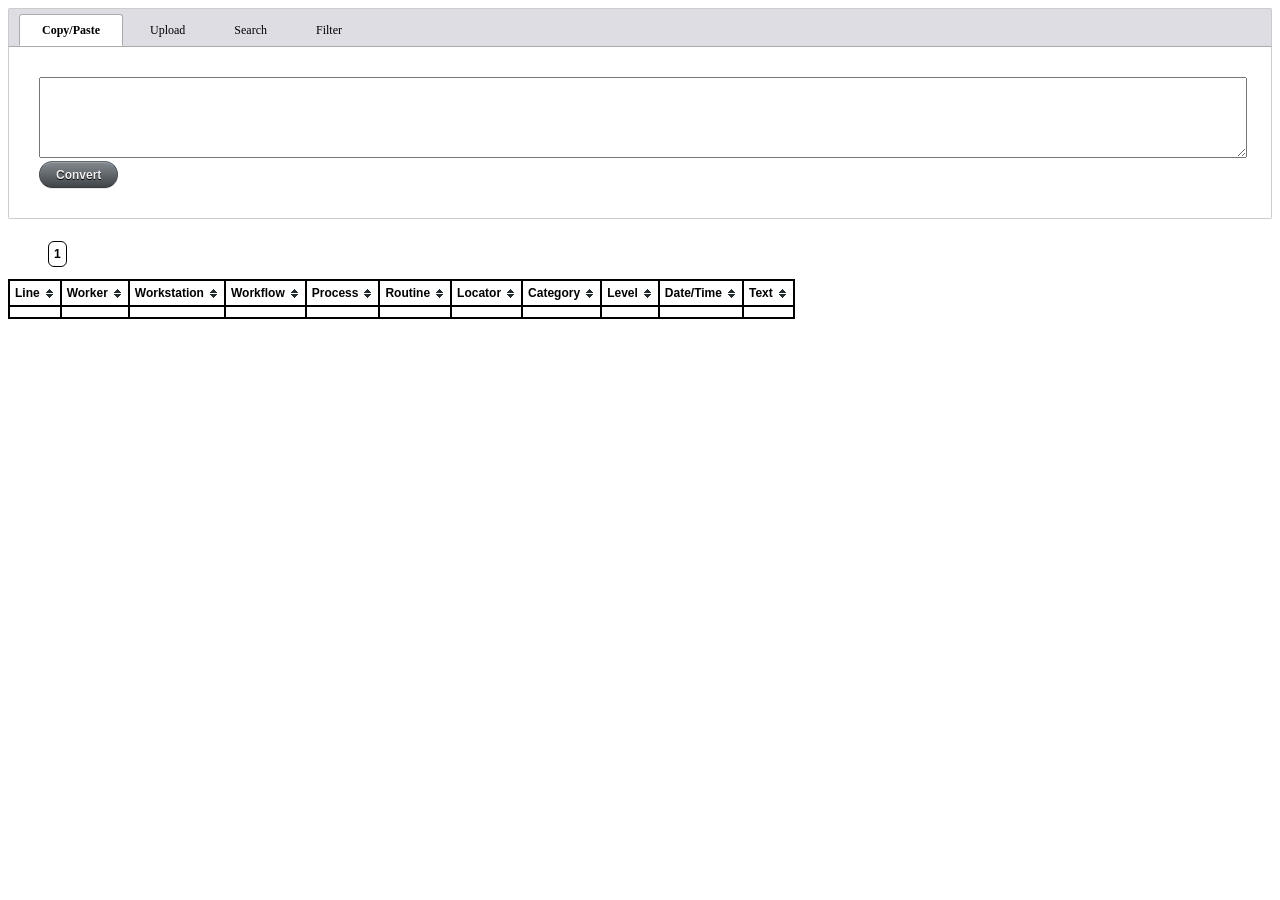
==== commit 236d19e2: "update styles git-svn-id: https://10.2.90.35/svn-private/gdsx-log-js/trunk@58 ff6f0968-c52b-41bb-842" ====
--- a/examples/log-to-html-upload-apollo.html
+++ b/examples/log-to-html-upload-apollo.html
@@ -21,6 +21,8 @@
 		}
 
 	</style>
+	<link href="stylesheets/log-to-html.css" rel="stylesheet" type="text/css" />
+	<link href="stylesheets/copypaste.css" rel="stylesheet" type="text/css" />
 	<link href="stylesheets/search.css" rel="stylesheet" type="text/css" />
 	<link href="stylesheets/filter.css" rel="stylesheet" type="text/css" />
 	<!--http://www.listjs.com/-->
@@ -69,7 +71,7 @@
 						<textarea id="logtext" style="width:100%;min-height:75px;max-width:100%;"></textarea>
 					</div>
 					<div id="upload">
-						<input name="submit" id="submit" type="submit" value="Convert" />
+						<input name="submit" id="submit" type="submit" class="submit_btn" value="Convert" />
 					</div>
 				</form>
 			</div>
@@ -101,8 +103,8 @@
 						</select>
 					</div>
 					<div class="buttons">
-						<a id="apply_search_btn" href="#">Search</a>
-						<a id="clear_search_btn" href="#">Clear</a>
+						<a id="apply_search_btn" class="submit_btn" href="#">Search</a>
+						<a id="clear_search_btn" class="reset_btn" href="#">Clear</a>
 					</div>
 				</form>
 			</div>
@@ -155,8 +157,8 @@
 						<input class="datepicker" size="12" maxlength="10" placeholder="To" value="" type="text" name="q[date_time_lteq]" id="q_date_time_lteq">
 					</div>
 					<div class="buttons">
-						<a id="apply_filters_btn" href="#">Filter</a>
-						<a id="clear_filters_btn" href="#">Clear</a>
+						<a id="apply_filters_btn" class="submit_btn" href="#">Filter</a>
+						<a id="clear_filters_btn" class="reset_btn" href="#">Clear</a>
 					</div>
 				</form>
 			</div>
@@ -361,28 +363,25 @@
 
 		const columnChoices = new Choices('#q_column', {
 			removeItemButton: true,
-			duplicateItems: false
+			duplicateItemsAllowed: false
 		})
 		const workerChoices = new Choices('#q_worker', {
-			duplicateItems: false
+			duplicateItemsAllowed: false
 		});
 		const workstationChoices = new Choices('#q_workstation', {
-			duplicateItems: false
+			duplicateItemsAllowed: false
 		});
 		const workflowChoices = new Choices('#q_workflow', {
-			duplicateItems: false
+			duplicateItemsAllowed: false
 		});
 		const processChoices = new Choices('#q_process', {
-			duplicateItems: false
+			duplicateItemsAllowed: false
 		});
 		const categoryChoices = new Choices('#q_category', {
-			duplicateItems: false
+			duplicateItemsAllowed: false
 		});
 		const levelChoices = new Choices('#q_level', {
-			duplicateItems: false
-		});
-		const level1Choices = new Choices('#q_level1', {
-			duplicateItems: false
+			duplicateItemsAllowed: false
 		});
 
 		function populateChoices(choiceBox, values) {
--- a/examples/stylesheets/log-to-html.css
+++ b/examples/stylesheets/log-to-html.css
@@ -0,0 +1,46 @@
+.upload_btn, .submit_btn {
+    border-radius: 200px;
+    display: inline-block;
+    font-weight: bold;
+    font-size: 1.0em;
+    font-family: 'Helvetica Neue', Helvetica, Arial, sans-serif;
+    line-height: 12px;
+    margin-right: 3px;
+    padding: 7px 16px 6px;
+    text-decoration: none;
+    background-color: #838a90;
+    background-image: linear-gradient(180deg, #838a90, #414549);
+    text-shadow: #000 0 1px 0;
+    box-shadow: 0 1px 1px rgba(0, 0, 0, 0.1), 0 1px 0 0px rgba(255, 255, 255, 0.2) inset;
+    border: solid 1px #484e53;
+    border-color: #484e53;
+    border-top-color: #616a71;
+    border-right-color: #484e53;
+    border-bottom-color: #363b3f;
+    border-left-color: #484e53;
+    color: #efefef;
+    cursor: pointer
+}
+
+.reset_btn {
+    border-radius: 200px;
+    display: inline-block;
+    font-weight: bold;
+    font-size: 1.0em;
+    font-family: 'Helvetica Neue', Helvetica, Arial, sans-serif;
+    line-height: 12px;
+    margin-right: 3px;
+    padding: 7px 16px 6px;
+    text-decoration: none;
+    background-color: #FFFFFF;
+    background-image: linear-gradient(180deg, #fff, #E7E7E7);
+    box-shadow: 0 1px 1px rgba(0, 0, 0, 0.1), 0 1px 0 0 rgba(255, 255, 255, 0.8) inset;
+    border: solid 1px #c7c7c7;
+    border-color: #c7c7c7;
+    border-top-color: #d3d3d3;
+    border-right-color: #c7c7c7;
+    border-bottom-color: #c2c2c2;
+    border-left-color: #c7c7c7;
+    text-shadow: #fff 0 1px 0;
+    color: #5E6469
+}
--- a/examples/stylesheets/copypaste.css
+++ b/examples/stylesheets/copypaste.css
@@ -0,0 +1,23 @@
+#convert_text_btn {
+    border-radius: 200px;
+    display: inline-block;
+    font-weight: bold;
+    font-size: 1.0em;
+    font-family: 'Helvetica Neue', Helvetica, Arial, sans-serif;
+    line-height: 12px;
+    margin-right: 3px;
+    padding: 7px 16px 6px;
+    text-decoration: none;
+    background-color: #838a90;
+    background-image: linear-gradient(180deg, #838a90, #414549);
+    text-shadow: #000 0 1px 0;
+    box-shadow: 0 1px 1px rgba(0, 0, 0, 0.1), 0 1px 0 0px rgba(255, 255, 255, 0.2) inset;
+    border: solid 1px #484e53;
+    border-color: #484e53;
+    border-top-color: #616a71;
+    border-right-color: #484e53;
+    border-bottom-color: #363b3f;
+    border-left-color: #484e53;
+    color: #efefef;
+    cursor: pointer
+}
--- a/examples/stylesheets/search.css
+++ b/examples/stylesheets/search.css
@@ -27,50 +27,3 @@
 form#search select {
     width: 240px
 }
-
-form#search a#apply_search_btn {
-    border-radius: 200px;
-    display: inline-block;
-    font-weight: bold;
-    font-size: 1.0em;
-    font-family: 'Helvetica Neue', Helvetica, Arial, sans-serif;
-    line-height: 12px;
-    margin-right: 3px;
-    padding: 7px 16px 6px;
-    text-decoration: none;
-    background-color: #838a90;
-    background-image: linear-gradient(180deg, #838a90, #414549);
-    text-shadow: #000 0 1px 0;
-    box-shadow: 0 1px 1px rgba(0, 0, 0, 0.1), 0 1px 0 0px rgba(255, 255, 255, 0.2) inset;
-    border: solid 1px #484e53;
-    border-color: #484e53;
-    border-top-color: #616a71;
-    border-right-color: #484e53;
-    border-bottom-color: #363b3f;
-    border-left-color: #484e53;
-    color: #efefef;
-    cursor: pointer
-}
-
-form#search a#clear_search_btn {
-    border-radius: 200px;
-    display: inline-block;
-    font-weight: bold;
-    font-size: 1.0em;
-    font-family: 'Helvetica Neue', Helvetica, Arial, sans-serif;
-    line-height: 12px;
-    margin-right: 3px;
-    padding: 7px 16px 6px;
-    text-decoration: none;
-    background-color: #FFFFFF;
-    background-image: linear-gradient(180deg, #fff, #E7E7E7);
-    box-shadow: 0 1px 1px rgba(0, 0, 0, 0.1), 0 1px 0 0 rgba(255, 255, 255, 0.8) inset;
-    border: solid 1px #c7c7c7;
-    border-color: #c7c7c7;
-    border-top-color: #d3d3d3;
-    border-right-color: #c7c7c7;
-    border-bottom-color: #c2c2c2;
-    border-left-color: #c7c7c7;
-    text-shadow: #fff 0 1px 0;
-    color: #5E6469
-}
--- a/examples/stylesheets/filter.css
+++ b/examples/stylesheets/filter.css
@@ -27,50 +27,3 @@
 form#filter select {
     width: 240px
 }
-
-form#filter a#apply_filters_btn {
-    border-radius: 200px;
-    display: inline-block;
-    font-weight: bold;
-    font-size: 1.0em;
-    font-family: 'Helvetica Neue', Helvetica, Arial, sans-serif;
-    line-height: 12px;
-    margin-right: 3px;
-    padding: 7px 16px 6px;
-    text-decoration: none;
-    background-color: #838a90;
-    background-image: linear-gradient(180deg, #838a90, #414549);
-    text-shadow: #000 0 1px 0;
-    box-shadow: 0 1px 1px rgba(0, 0, 0, 0.1), 0 1px 0 0px rgba(255, 255, 255, 0.2) inset;
-    border: solid 1px #484e53;
-    border-color: #484e53;
-    border-top-color: #616a71;
-    border-right-color: #484e53;
-    border-bottom-color: #363b3f;
-    border-left-color: #484e53;
-    color: #efefef;
-    cursor: pointer
-}
-
-form#filter a#clear_filters_btn {
-    border-radius: 200px;
-    display: inline-block;
-    font-weight: bold;
-    font-size: 1.0em;
-    font-family: 'Helvetica Neue', Helvetica, Arial, sans-serif;
-    line-height: 12px;
-    margin-right: 3px;
-    padding: 7px 16px 6px;
-    text-decoration: none;
-    background-color: #FFFFFF;
-    background-image: linear-gradient(180deg, #fff, #E7E7E7);
-    box-shadow: 0 1px 1px rgba(0, 0, 0, 0.1), 0 1px 0 0 rgba(255, 255, 255, 0.8) inset;
-    border: solid 1px #c7c7c7;
-    border-color: #c7c7c7;
-    border-top-color: #d3d3d3;
-    border-right-color: #c7c7c7;
-    border-bottom-color: #c2c2c2;
-    border-left-color: #c7c7c7;
-    text-shadow: #fff 0 1px 0;
-    color: #5E6469
-}
--- a/examples/stylesheets/choices.css
+++ b/examples/stylesheets/choices.css
@@ -15,13 +15,11 @@
   margin-bottom: 0;
 }
 
-.choices.is-disabled .choices__inner, .choices.is-disabled .choices__input {
+.choices.is-disabled .choices__inner,
+.choices.is-disabled .choices__input {
   background-color: #EAEAEA;
   cursor: not-allowed;
-  -webkit-user-select: none;
-     -moz-user-select: none;
-      -ms-user-select: none;
-          user-select: none;
+  user-select: none;
 }
 
 .choices.is-disabled .choices__item {
@@ -46,10 +44,9 @@
 }
 
 .choices[data-type*="select-one"] .choices__button {
-  background-image: url("../images/cross-inverse.svg");
+  background-image: url([data-uri]);
   padding: 0;
   background-size: 8px;
-  height: 100%;
   position: absolute;
   top: 50%;
   right: 0;
@@ -61,7 +58,8 @@
   opacity: .5;
 }
 
-.choices[data-type*="select-one"] .choices__button:hover, .choices[data-type*="select-one"] .choices__button:focus {
+.choices[data-type*="select-one"] .choices__button:hover,
+.choices[data-type*="select-one"] .choices__button:focus {
   opacity: 1;
 }
 
@@ -100,11 +98,13 @@
   margin-right: 0;
 }
 
-.choices[data-type*="select-multiple"] .choices__inner, .choices[data-type*="text"] .choices__inner {
+.choices[data-type*="select-multiple"] .choices__inner,
+.choices[data-type*="text"] .choices__inner {
   cursor: text;
 }
 
-.choices[data-type*="select-multiple"] .choices__button, .choices[data-type*="text"] .choices__button {
+.choices[data-type*="select-multiple"] .choices__button,
+.choices[data-type*="text"] .choices__button {
   position: relative;
   display: inline-block;
   margin-top: 0;
@@ -113,14 +113,18 @@
   margin-left: 8px;
   padding-left: 16px;
   border-left: 1px solid #008fa1;
-  background-image: url("../images/cross.svg");
+  background-image: url([data-uri]);
   background-size: 8px;
   width: 8px;
   line-height: 1;
   opacity: .75;
-}
-
-.choices[data-type*="select-multiple"] .choices__button:hover, .choices[data-type*="select-multiple"] .choices__button:focus, .choices[data-type*="text"] .choices__button:hover, .choices[data-type*="text"] .choices__button:focus {
+  border-radius: 0;
+}
+
+.choices[data-type*="select-multiple"] .choices__button:hover,
+.choices[data-type*="select-multiple"] .choices__button:focus,
+.choices[data-type*="text"] .choices__button:hover,
+.choices[data-type*="text"] .choices__button:focus {
   opacity: 1;
 }
 
@@ -137,7 +141,8 @@
   overflow: hidden;
 }
 
-.is-focused .choices__inner, .is-open .choices__inner {
+.is-focused .choices__inner,
+.is-open .choices__inner {
   border-color: #b7b7b7;
 }
 
@@ -261,6 +266,7 @@
   .choices__list--dropdown .choices__item--selectable {
     padding-right: 100px;
   }
+
   .choices__list--dropdown .choices__item--selectable:after {
     content: attr(data-select-text);
     font-size: 12px;
@@ -268,14 +274,15 @@
     position: absolute;
     right: 10px;
     top: 50%;
-    -webkit-transform: translateY(-50%);
-            transform: translateY(-50%);
+    transform: translateY(-50%);
   }
+
   [dir="rtl"] .choices__list--dropdown .choices__item--selectable {
     text-align: right;
     padding-left: 100px;
     padding-right: 10px;
   }
+
   [dir="rtl"] .choices__list--dropdown .choices__item--selectable:after {
     right: auto;
     left: 10px;
@@ -300,10 +307,7 @@
 
 .choices__item--disabled {
   cursor: not-allowed;
-  -webkit-user-select: none;
-     -moz-user-select: none;
-      -ms-user-select: none;
-          user-select: none;
+  user-select: none;
   opacity: .5;
 }
 
@@ -318,8 +322,7 @@
 .choices__button {
   text-indent: -9999px;
   -webkit-appearance: none;
-  -moz-appearance: none;
-       appearance: none;
+  appearance: none;
   border: 0;
   background-color: transparent;
   background-repeat: no-repeat;
@@ -356,4 +359,10 @@
   opacity: .5;
 }
 
+.choices__input.is-hidden,
+.choices[data-type*="select-one"] .choices__input.is-hidden,
+.choices[data-type*="select-multiple"] .choices__input.is-hidden {
+  display: none;
+}
+
 /*=====  End of Choices  ======*/
